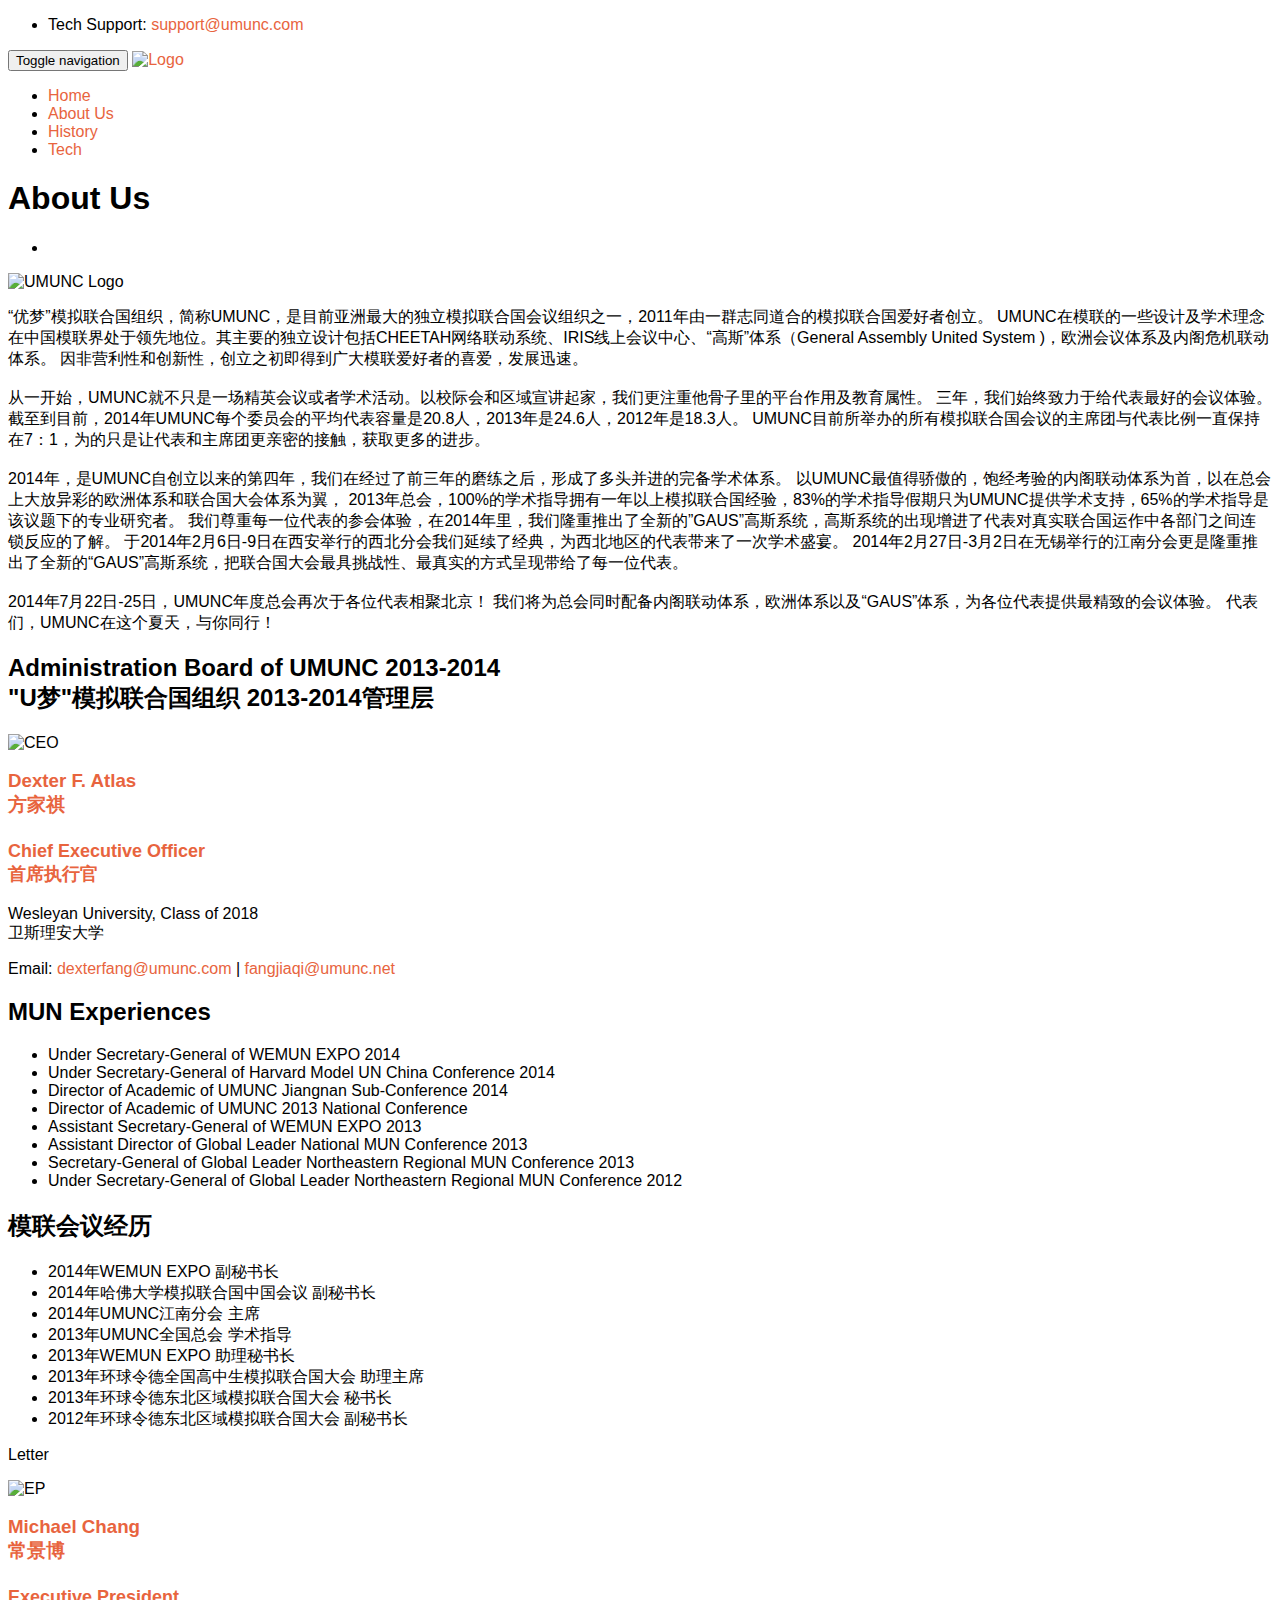
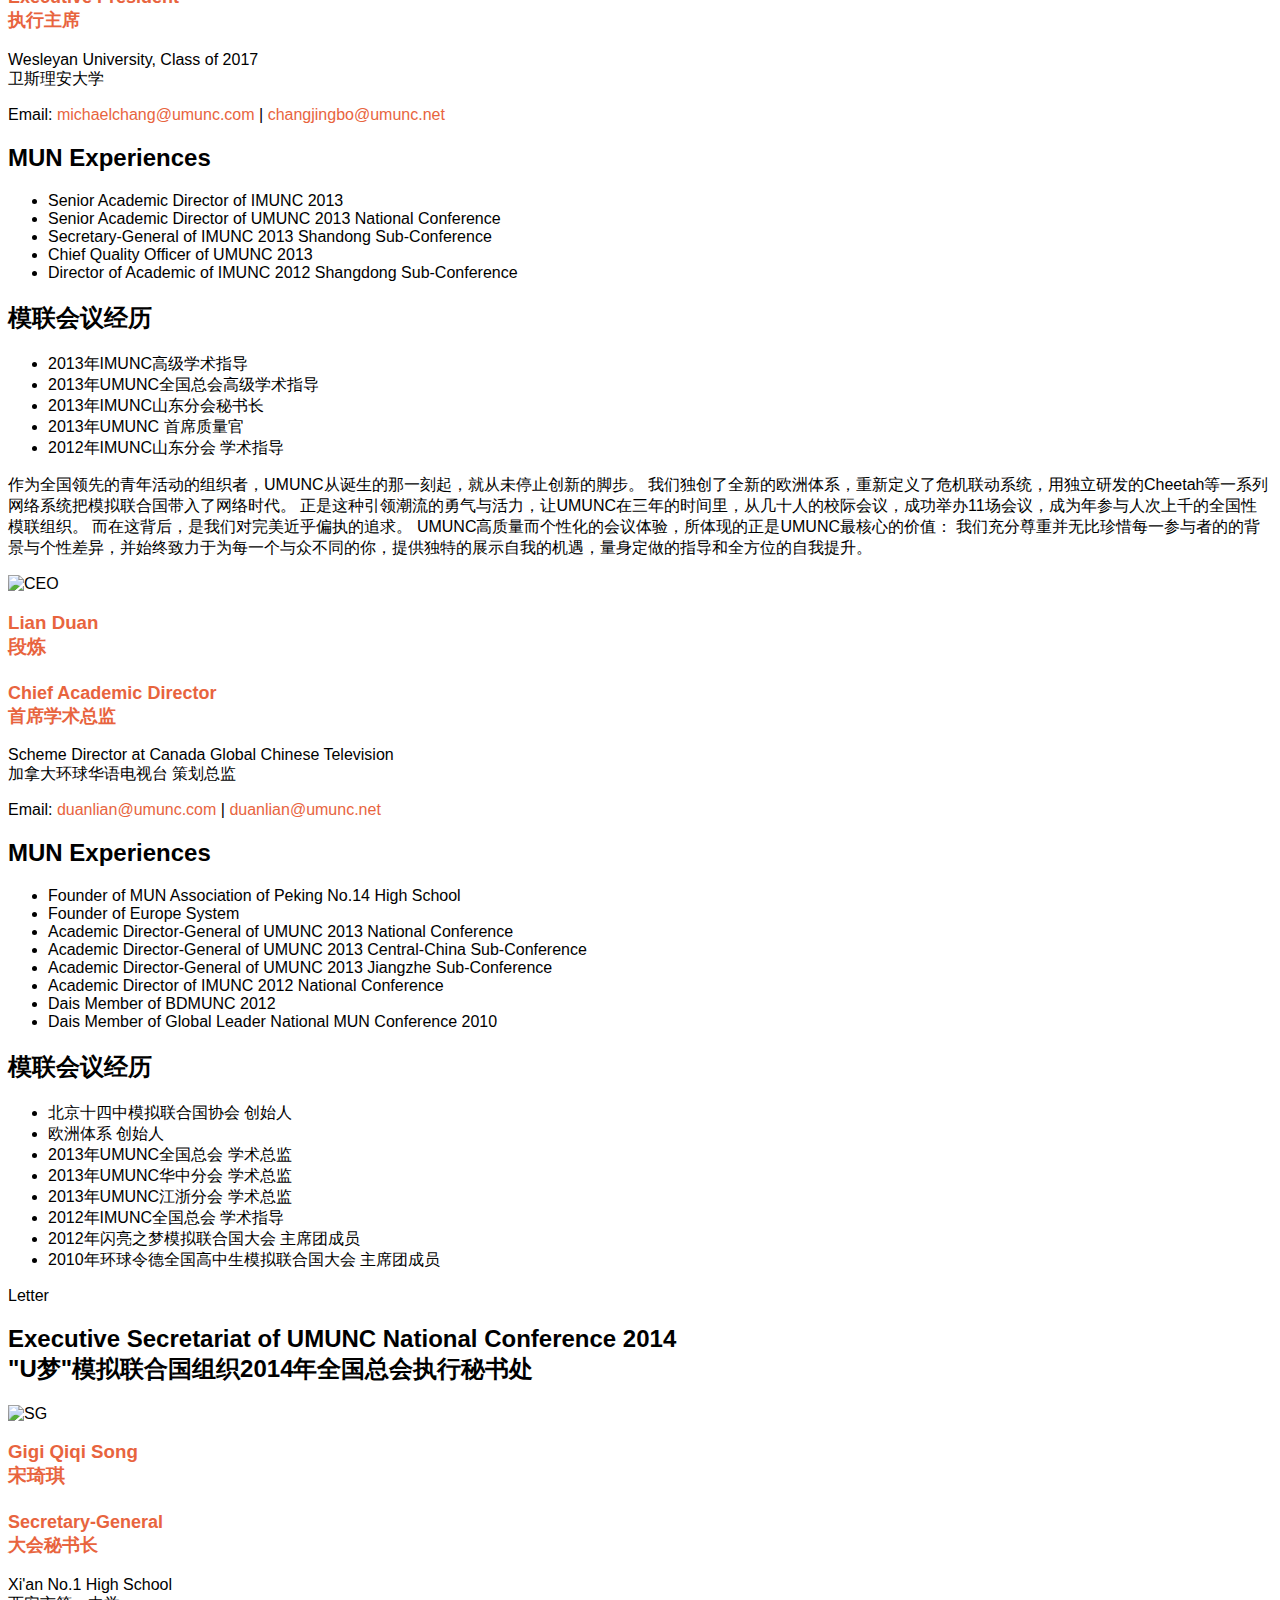
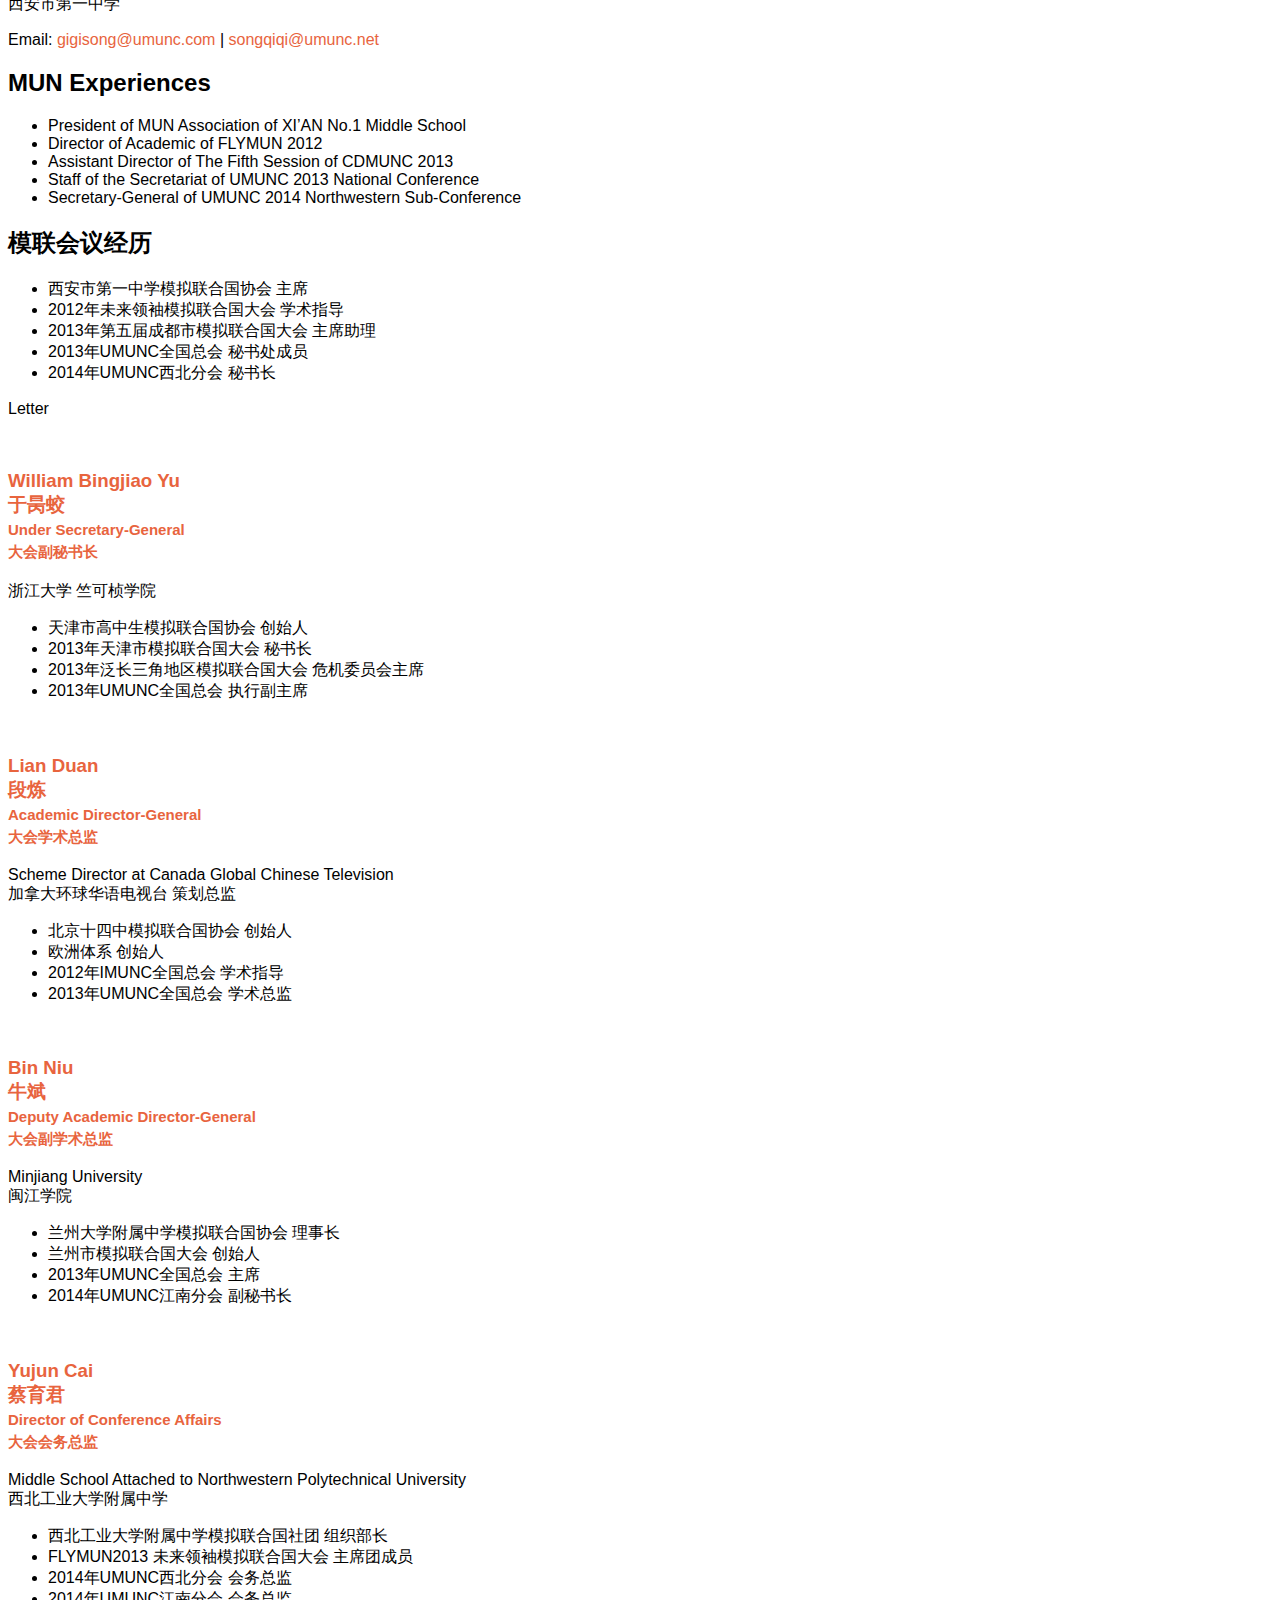
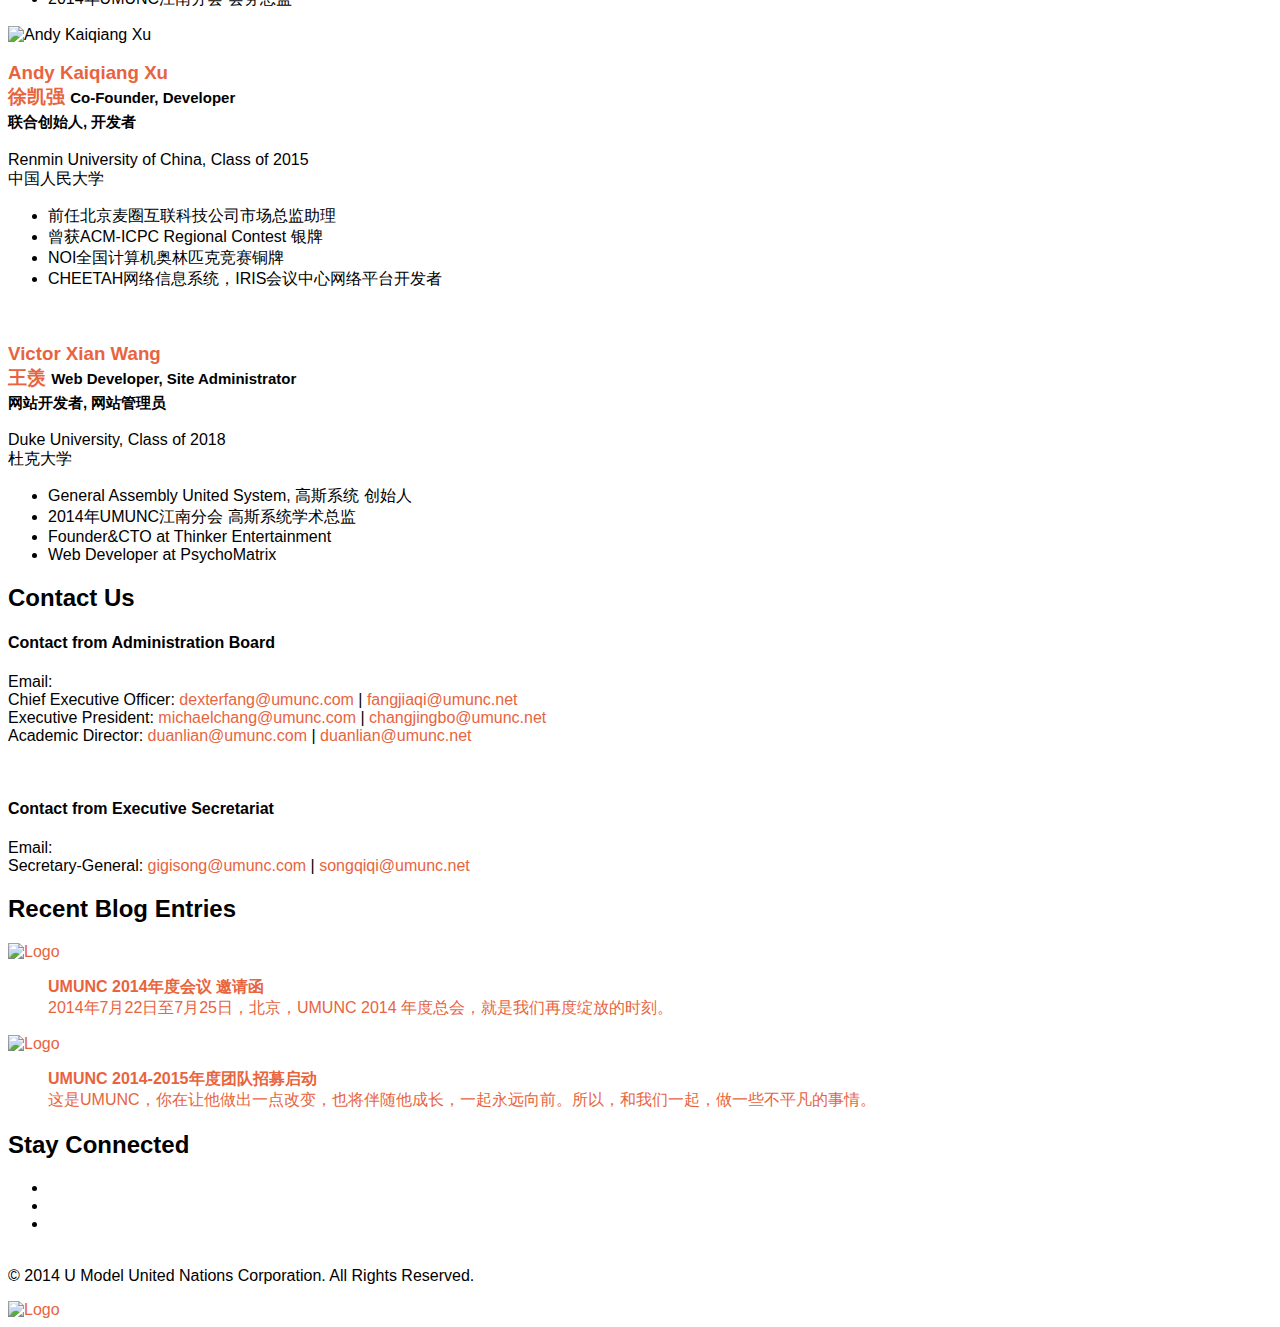
==== about.html @ 23b4d724 "Finished footers and copyright for index, about, tech." ====
<!DOCTYPE html>
<!--[if IE 8]> <html lang="en" class="ie8"> <![endif]-->  
<!--[if IE 9]> <html lang="en" class="ie9"> <![endif]-->  
<!--[if !IE]><!--> <html lang="en"> <!--<![endif]-->
<head>
    <title>UMUNC | About Us</title>

    <!-- Meta -->
    <meta charset="utf-8">
    <meta name="viewport" content="width=device-width, initial-scale=1.0">
    <meta name="description" content="">
    <meta name="author" content="">

    <!-- CSS Global Compulsory-->
    <link rel="stylesheet" href="assets/plugins/bootstrap/css/bootstrap.min.css">
    <link rel="stylesheet" href="assets/css/style.css">
    <link rel="stylesheet" href="assets/css/headers/header1.css">
    <link rel="stylesheet" href="assets/css/responsive.css">
    <link rel="shortcut icon" href="favicon.ico">        
    <!-- CSS Implementing Plugins -->    
    <link rel="stylesheet" href="assets/plugins/font-awesome/css/font-awesome.css">
    <link rel="stylesheet" href="assets/plugins/flexslider/flexslider.css" type="text/css" media="screen">          
    <!-- CSS Theme -->
    <link rel="stylesheet" href="assets/css/themes/blue.css" id="style_color">
    <link rel="stylesheet" href="assets/css/themes/headers/header1-blue.css" id="style_color-header-1">
</head> 

<body>

<!--=== Top ===-->
<div class="top">
    <div class="container">
        <ul class="loginbar pull-right">
            <li>
                Tech Support: <a href="mailto:support@umunc.com">support@umunc.com</a>
            </li>
        </ul>
    </div>
</div><!--/top-->
<!--=== End Top ===-->    

<!--=== Header ===-->    
<div class="header">
    <div class="navbar navbar-default" role="navigation">
        <div class="container">
            <!-- Brand and toggle get grouped for better mobile display -->
            <div class="navbar-header">
                <button type="button" class="navbar-toggle" data-toggle="collapse" data-target=".navbar-responsive-collapse">
                    <span class="sr-only">Toggle navigation</span>
                    <span class="icon-bar"></span>
                    <span class="icon-bar"></span>
                    <span class="icon-bar"></span>
                </button>
                <a class="navbar-brand" href="index.html">
                    <img id="logo-header" src="assets/img/logo-umunc.png" alt="Logo" width="170" height="80">
                </a>
            </div>

            <!-- Collect the nav links, forms, and other content for toggling -->
            <div class="collapse navbar-collapse navbar-responsive-collapse">
                <ul class="nav navbar-nav navbar-right">
                    <li>
                        <a href="index.html">
                            Home
                        </a>
                    </li>
                    <li class="active">
                        <a href="about.html">
                            About Us
                        </a>
                    </li>
                    <li>
                        <a href="history.html">
                            History
                        </a>
                    </li>
                    <li>
                        <a href="tech.html">
                            Tech
                        </a>
                    </li>
                </ul>
            </div><!-- /navbar-collapse -->
        </div>    
    </div>    
</div><!--/header-->
<!--=== End Header ===-->    

<!--=== Breadcrumbs ===-->
<div class="breadcrumbs margin-bottom-40">
	<div class="container">
        <h1 class="pull-left">About Us</h1>
        <ul class="pull-right breadcrumb">
            <li></li>
        </ul>
    </div><!--/container-->
</div><!--/breadcrumbs-->
<!--=== End Breadcrumbs ===-->

<!--=== Content Part ===-->
<div class="container">
    <div class="row team margin-bottom-20">
        <div class="col-md-3">
            <div class="thumbnail-style">
                <img alt="UMUNC Logo" src="assets/img/logo-umunc-square.png" class="img-responsive">
            </div>
        </div>
        <div class="col-md-9">
            <div class="tag-box tag-box-v1 margin-bottom-30">
                <p>
                    “优梦”模拟联合国组织，简称UMUNC，是目前亚洲最大的独立模拟联合国会议组织之一，2011年由一群志同道合的模拟联合国爱好者创立。
                    UMUNC在模联的一些设计及学术理念在中国模联界处于领先地位。其主要的独立设计包括CHEETAH网络联动系统、IRIS线上会议中心、“高斯”体系（General Assembly United System )，欧洲会议体系及内阁危机联动体系。
                    因非营利性和创新性，创立之初即得到广大模联爱好者的喜爱，发展迅速。<br><br>
                    从一开始，UMUNC就不只是一场精英会议或者学术活动。以校际会和区域宣讲起家，我们更注重他骨子里的平台作用及教育属性。
                    三年，我们始终致力于给代表最好的会议体验。截至到目前，2014年UMUNC每个委员会的平均代表容量是20.8人，2013年是24.6人，2012年是18.3人。
                    UMUNC目前所举办的所有模拟联合国会议的主席团与代表比例一直保持在7：1，为的只是让代表和主席团更亲密的接触，获取更多的进步。<br><br>
                    2014年，是UMUNC自创立以来的第四年，我们在经过了前三年的磨练之后，形成了多头并进的完备学术体系。
                    以UMUNC最值得骄傲的，饱经考验的内阁联动体系为首，以在总会上大放异彩的欧洲体系和联合国大会体系为翼，
                    2013年总会，100%的学术指导拥有一年以上模拟联合国经验，83%的学术指导假期只为UMUNC提供学术支持，65%的学术指导是该议题下的专业研究者。
                    我们尊重每一位代表的参会体验，在2014年里，我们隆重推出了全新的”GAUS”高斯系统，高斯系统的出现增进了代表对真实联合国运作中各部门之间连锁反应的了解。
                    于2014年2月6日-9日在西安举行的西北分会我们延续了经典，为西北地区的代表带来了一次学术盛宴。
                    2014年2月27日-3月2日在无锡举行的江南分会更是隆重推出了全新的“GAUS”高斯系统，把联合国大会最具挑战性、最真实的方式呈现带给了每一位代表。<br><br>
                    2014年7月22日-25日，UMUNC年度总会再次于各位代表相聚北京！
                    我们将为总会同时配备内阁联动体系，欧洲体系以及“GAUS”体系，为各位代表提供最精致的会议体验。
                    代表们，UMUNC在这个夏天，与你同行！
                </p>
            </div>
        </div>
    </div>

    <!--Ad Board-->
    <div class="headline">
        <h2>Administration Board of UMUNC 2013-2014<br>"U梦"模拟联合国组织 2013-2014管理层</h2>
    </div>

    <!--Ad style person 1-->
    <div class="row team margin-bottom-40">
        <div class="col-md-4">
            <div class="thumbnail-style">
                <img src="assets/img/team/dexter.jpg" alt="CEO" class="img-responsive">
                <h3><a>Dexter F. Atlas<br>方家祺 <br><br> <small style="font-size: 18px;">Chief Executive Officer<br>首席执行官</small></a></h3>
                <p>Wesleyan University, Class of 2018<br>卫斯理安大学</p>
                <p>
                    Email:
                    <a href="mailto:dexterfang@umunc.com">dexterfang@umunc.com</a> | <a href="mailto:fangjiaqi@umunc.net">fangjiaqi@umunc.net</a>
                </p>
            </div>
        </div>
        <div class="col-md-8">
            <div class="tag-box tag-box-v1 margin-bottom-20">
                <h2>MUN Experiences</h2>
                <ul>
                    <li>Under Secretary-General of WEMUN EXPO 2014</li>
                    <li>Under Secretary-General of Harvard Model UN China Conference 2014</li>
                    <li>Director of Academic of UMUNC Jiangnan Sub-Conference 2014</li>
                    <li>Director of Academic of UMUNC 2013 National Conference</li>
                    <li>Assistant Secretary-General of WEMUN EXPO 2013</li>
                    <li>Assistant Director of Global Leader National MUN Conference 2013</li>
                    <li>Secretary-General of Global Leader Northeastern Regional MUN Conference 2013</li>
                    <li>Under Secretary-General of Global Leader Northeastern Regional MUN Conference 2012</li>
                </ul>
            </div>
            <div class="tag-box tag-box-v1 margin-bottom-20">
                <h2>模联会议经历</h2>
                <ul>
                    <li>2014年WEMUN EXPO 副秘书长</li>
                    <li>2014年哈佛大学模拟联合国中国会议 副秘书长</li>
                    <li>2014年UMUNC江南分会 主席</li>
                    <li>2013年UMUNC全国总会 学术指导</li>
                    <li>2013年WEMUN EXPO 助理秘书长</li>
                    <li>2013年环球令德全国高中生模拟联合国大会 助理主席</li>
                    <li>2013年环球令德东北区域模拟联合国大会 秘书长</li>
                    <li>2012年环球令德东北区域模拟联合国大会 副秘书长</li>
                </ul>
            </div>
        </div>
        <div class="col-md-8">
            <div class="tag-box tag-box-v1 margin-bottom-20">
                <p>
                    Letter
                </p>
            </div>
        </div>
    </div>

    <!--Ad style person 2-->
    <div class="row team margin-bottom-40">
        <div class="col-md-4">
            <div class="thumbnail-style">
                <img src="assets/img/team/changjingbo.jpg" alt="EP" class="img-responsive">
                <h3><a>Michael Chang<br>常景博 <br><br> <small style="font-size: 18px;">Executive President<br>执行主席</small></a></h3>
                <p>Wesleyan University, Class of 2017<br>卫斯理安大学</p>
                <p>
                    Email:
                    <a href="mailto:michaelchang@umunc.com">michaelchang@umunc.com</a> | <a href="mailto:changjingbo@umunc.net">changjingbo@umunc.net</a>
                </p>
            </div>
        </div>
        <div class="col-md-8">
            <div class="tag-box tag-box-v1 margin-bottom-20">
                <h2>MUN Experiences</h2>
                <ul>
                    <li>Senior Academic Director of IMUNC 2013</li>
                    <li>Senior Academic Director of UMUNC 2013 National Conference</li>
                    <li>Secretary-General of IMUNC 2013 Shandong Sub-Conference</li>
                    <li>Chief Quality Officer of UMUNC 2013</li>
                    <li>Director of Academic of IMUNC 2012 Shangdong Sub-Conference</li>
                </ul>
            </div>
            <div class="tag-box tag-box-v1 margin-bottom-20">
                <h2>模联会议经历</h2>
                <ul>
                    <li>2013年IMUNC高级学术指导</li>
                    <li>2013年UMUNC全国总会高级学术指导</li>
                    <li>2013年IMUNC山东分会秘书长</li>
                    <li>2013年UMUNC 首席质量官</li>
                    <li>2012年IMUNC山东分会 学术指导</li>
                </ul>
            </div>
        </div>
        <div class="col-md-8">
            <div class="tag-box tag-box-v1 margin-bottom-20">
                <p>
                    作为全国领先的青年活动的组织者，UMUNC从诞生的那一刻起，就从未停止创新的脚步。
                    我们独创了全新的欧洲体系，重新定义了危机联动系统，用独立研发的Cheetah等一系列网络系统把模拟联合国带入了网络时代。
                    正是这种引领潮流的勇气与活力，让UMUNC在三年的时间里，从几十人的校际会议，成功举办11场会议，成为年参与人次上千的全国性模联组织。
                    而在这背后，是我们对完美近乎偏执的追求。
                    UMUNC高质量而个性化的会议体验，所体现的正是UMUNC最核心的价值：
                    我们充分尊重并无比珍惜每一参与者的的背景与个性差异，并始终致力于为每一个与众不同的你，提供独特的展示自我的机遇，量身定做的指导和全方位的自我提升。
                </p>
            </div>
        </div>
    </div>

    <!--Ad style person 3-->
    <div class="row team margin-bottom-40">
        <div class="col-md-4">
            <div class="thumbnail-style">
                <img src="assets/img/team/duanlian.jpg" alt="CEO" class="img-responsive">
                <h3><a>Lian Duan<br>段炼 <br><br> <small style="font-size: 18px;">Chief Academic Director<br>首席学术总监</small></a></h3>
                <p>Scheme Director at Canada Global Chinese Television<br>加拿大环球华语电视台 策划总监</p>
                <p>
                    Email:
                    <a href="mailto:duanlian@umunc.com">duanlian@umunc.com</a> | <a href="mailto:duanlian@umunc.net">duanlian@umunc.net</a>
                </p>
            </div>
        </div>
        <div class="col-md-8">
            <div class="tag-box tag-box-v1 margin-bottom-20">
                <h2>MUN Experiences</h2>
                <ul>
                    <li>Founder of MUN Association of Peking No.14 High School</li>
                    <li>Founder of Europe System</li>
                    <li>Academic Director-General of UMUNC 2013 National Conference</li>
                    <li>Academic Director-General of UMUNC 2013 Central-China Sub-Conference</li>
                    <li>Academic Director-General of UMUNC 2013 Jiangzhe Sub-Conference</li>
                    <li>Academic Director of IMUNC 2012 National Conference</li>
                    <li>Dais Member of BDMUNC 2012</li>
                    <li>Dais Member of Global Leader National MUN Conference 2010</li>
                </ul>
            </div>
            <div class="tag-box tag-box-v1 margin-bottom-20">
                <h2>模联会议经历</h2>
                <ul>
                    <li>北京十四中模拟联合国协会 创始人</li>
                    <li>欧洲体系 创始人</li>
                    <li>2013年UMUNC全国总会 学术总监</li>
                    <li>2013年UMUNC华中分会 学术总监</li>
                    <li>2013年UMUNC江浙分会 学术总监</li>
                    <li>2012年IMUNC全国总会 学术指导</li>
                    <li>2012年闪亮之梦模拟联合国大会 主席团成员</li>
                    <li>2010年环球令德全国高中生模拟联合国大会 主席团成员</li>
                </ul>
            </div>
        </div>
        <div class="col-md-8">
            <div class="tag-box tag-box-v1 margin-bottom-20">
                <p>
                    Letter
                </p>
            </div>
        </div>
    </div>

    <!--Sec-->
    <div class="headline">
        <h2>Executive Secretariat of UMUNC National Conference 2014<br>"U梦"模拟联合国组织2014年全国总会执行秘书处</h2>
    </div>

    <!--Ad style person 4-->
    <div class="row team margin-bottom-40">
        <div class="col-md-4">
            <div class="thumbnail-style">
                <img src="assets/img/team/songqiqi.jpg" alt="SG" class="img-responsive">
                <h3><a>Gigi Qiqi Song<br>宋琦琪 <br><br> <small style="font-size: 18px;">Secretary-General<br>大会秘书长</small></a></h3>
                <p>Xi'an No.1 High School<br>西安市第一中学</p>
                <p>
                    Email:
                    <a href="mailto:gigisong@umunc.com">gigisong@umunc.com</a> | <a href="mailto:songqiqi@umunc.net">songqiqi@umunc.net</a>
                </p>
            </div>
        </div>
        <div class="col-md-8">
            <div class="tag-box tag-box-v1 margin-bottom-20">
                <h2>MUN Experiences</h2>
                <ul>
                    <li>President of MUN Association of XI’AN No.1 Middle School</li>
                    <li>Director of Academic of FLYMUN 2012</li>
                    <li>Assistant Director of The Fifth Session of CDMUNC 2013</li>
                    <li>Staff of the Secretariat of UMUNC 2013 National Conference</li>
                    <li>Secretary-General of UMUNC 2014 Northwestern Sub-Conference</li>
                </ul>
            </div>
            <div class="tag-box tag-box-v1 margin-bottom-20">
                <h2>模联会议经历</h2>
                <ul>
                    <li>西安市第一中学模拟联合国协会 主席</li>
                    <li>2012年未来领袖模拟联合国大会 学术指导</li>
                    <li>2013年第五届成都市模拟联合国大会 主席助理</li>
                    <li>2013年UMUNC全国总会 秘书处成员</li>
                    <li>2014年UMUNC西北分会 秘书长</li>
                </ul>
            </div>
            <div class="tag-box tag-box-v1 margin-bottom-20">
                <p>
                    Letter
                </p>
            </div>
        </div>
    </div>

    <div class="row team margin-bottom-40">
        <div class="col-sm-4">
            <div class="thumbnail-style">
                <img alt="" src="assets/img/team/yubingjiao-small.jpg" class="img-responsive">
                <h3><a>William Bingjiao Yu<br>于昺蛟 <br> <small style="font-size: 15px;">Under Secretary-General<br>大会副秘书长</small></a></h3>
                <p>浙江大学 竺可桢学院</p>
                <ul>
                    <li>天津市高中生模拟联合国协会 创始人</li>
                    <li>2013年天津市模拟联合国大会 秘书长</li>
                    <li>2013年泛长三角地区模拟联合国大会 危机委员会主席</li>
                    <li>2013年UMUNC全国总会 执行副主席</li>
                </ul>
            </div>
        </div>
        <div class="col-sm-4">
            <div class="thumbnail-style">
                <img alt="" src="assets/img/team/duanlian-small.jpg" class="img-responsive">
                <h3><a>Lian Duan<br>段炼 <br> <small style="font-size: 15px;">Academic Director-General<br>大会学术总监</small></a></h3>
                <p>Scheme Director at Canada Global Chinese Television<br>加拿大环球华语电视台 策划总监</p>
                <ul>
                    <li>北京十四中模拟联合国协会 创始人</li>
                    <li>欧洲体系 创始人</li>
                    <li>2012年IMUNC全国总会 学术指导</li>
                    <li>2013年UMUNC全国总会 学术总监</li>
                </ul>
            </div>
        </div>
        <div class="col-sm-4">
            <div class="thumbnail-style">
                <img alt="" src="assets/img/team/niubin-small.png" class="img-responsive">
                <h3><a>Bin Niu<br>牛斌 <br> <small style="font-size: 15px;">Deputy Academic Director-General<br>大会副学术总监</small></a></h3>
                <p>Minjiang University<br>闽江学院</p>
                <ul>
                    <li>兰州大学附属中学模拟联合国协会 理事长</li>
                    <li>兰州市模拟联合国大会 创始人</li>
                    <li>2013年UMUNC全国总会 主席</li>
                    <li>2014年UMUNC江南分会 副秘书长</li>
                </ul>
            </div>
        </div>
        <div class="col-sm-4">
            <div class="thumbnail-style">
                <img alt="" src="assets/img/team/caiyujun-small.jpg" class="img-responsive">
                <h3><a>Yujun Cai<br>蔡育君 <br> <small style="font-size: 15px;">Director of Conference Affairs<br>大会会务总监</small></a></h3>
                <p>Middle School Attached to Northwestern Polytechnical University<br>西北工业大学附属中学</p>
                <ul>
                    <li>西北工业大学附属中学模拟联合国社团 组织部长</li>
                    <li>FLYMUN2013 未来领袖模拟联合国大会 主席团成员</li>
                    <li>2014年UMUNC西北分会 会务总监</li>
                    <li>2014年UMUNC江南分会 会务总监</li>
                </ul>
            </div>
        </div>
        <div class="col-sm-4">
            <div class="thumbnail-style">
                <img alt="Andy Kaiqiang Xu" src="assets/img/team/xukaiqiang-small.jpg" class="img-responsive">
                <h3><a>Andy Kaiqiang Xu<br>徐凯强</a> <small style="font-size: 15px;">Co-Founder, Developer<br>联合创始人, 开发者</small></h3>
                <p>Renmin University of China, Class of 2015<br>中国人民大学</p>
                <ul>
                    <li>前任北京麦圈互联科技公司市场总监助理</li>
                    <li>曾获ACM-ICPC Regional Contest 银牌</li>
                    <li>NOI全国计算机奥林匹克竞赛铜牌</li>
                    <li>CHEETAH网络信息系统，IRIS会议中心网络平台开发者</li>
                </ul>
            </div>
        </div>
        <div class="col-sm-4">
            <div class="thumbnail-style">
                <img alt="" src="assets/img/team/wangxian-small.jpg" class="img-responsive">
                <h3><a>Victor Xian Wang<br>王羡</a> <small style="font-size:  15px;">Web Developer, Site Administrator<br>网站开发者, 网站管理员</small></h3>
                <p>Duke University, Class of 2018<br>杜克大学</p>
                <ul>
                    <li>General Assembly United System, 高斯系统 创始人</li>
                    <li>2014年UMUNC江南分会 高斯系统学术总监</li>
                    <li>Founder&amp;CTO at Thinker Entertainment</li>
                    <li>Web Developer at PsychoMatrix</li>
                </ul>
            </div>
        </div>
    </div>
</div><!--/container-->		
<!--=== End Content Part ===-->

<!--=== Footer ===-->
<div class="footer" style="margin-top: 0px;">
    <div class="container">
        <div class="row">
            <div class="col-md-6 md-margin-bottom-40">
                <!-- About -->
                <div class="headline"><h2>Contact Us</h2></div>
                <h4>Contact from Administration Board</h4>
                <p class="margin-bottom-20">
                    Email:<br>
                    Chief Executive Officer: <a href="mailto:dexterfang@umunc.com">dexterfang@umunc.com</a> | <a href="mailto:fangjiaqi@umunc.net">fangjiaqi@umunc.net</a><br>
                    Executive President: <a href="mailto:michaelchang@umunc.com">michaelchang@umunc.com</a> | <a href="mailto:changjingbo@umunc.net">changjingbo@umunc.net</a><br>
                    Academic Director: <a href="mailto:duanlian@umunc.com">duanlian@umunc.com</a> | <a href="mailto:duanlian@umunc.net">duanlian@umunc.net</a>
                </p>
                <br>
                <h4>Contact from Executive Secretariat</h4>
                <p class="margin-bottom-20">
                    Email:<br>
                    Secretary-General: <a href="mailto:gigisong@umunc.com">gigisong@umunc.com</a> | <a href="mailto:songqiqi@umunc.net">songqiqi@umunc.net</a>
                </p>
            </div><!--/col-md-6-->

            <div class="col-md-6 md-margin-bottom-40">
                <div class="posts margin-bottom-30">
                    <div class="headline"><h2>Recent Blog Entries</h2></div>
                    <dl class="dl-horizontal">
                        <dt><a href="http://blog.renren.com/blog/486613409/923380838"><img src="assets/img/icons/renren-color.jpg" alt="Logo" width="150" height="160"></a></dt>
                        <dd>
                            <p>
                                <a href="http://blog.renren.com/blog/486613409/923380838">
                                    <strong>UMUNC 2014年度会议 邀请函</strong><br>2014年7月22日至7月25日，北京，UMUNC 2014 年度总会，就是我们再度绽放的时刻。
                                </a>
                            </p>
                        </dd>
                    </dl>
                    <dl class="dl-horizontal">
                        <dt><a href="http://blog.renren.com/blog/486613409/925009838"><img src="assets/img/icons/renren-color.jpg" alt="Logo" width="150" height="160"></a></dt>
                        <dd>
                            <p>
                                <a href="http://blog.renren.com/blog/486613409/925009838">
                                    <strong>UMUNC 2014-2015年度团队招募启动</strong><br>这是UMUNC，你在让他做出一点改变，也将伴随他成长，一起永远向前。所以，和我们一起，做一些不平凡的事情。
                                </a>
                            </p>
                        </dd>
                    </dl>
                </div>
                <!-- Stay Connected -->
                <div class="headline"><h2>Stay Connected</h2></div>
                <ul class="social-icons">
                    <li><a href="http://www.renren.com/486613409/profile" class="social_renren"></a></li>
                    <li><a href="http://weibo.com/umunc2013" class="social_weibo"></a></li>
                    <li><a class="social_wechat" id="barcode" rel="popover" title="WeChat Barcode"></a></li>
                </ul>
            </div><!--/col-md-6-->

        </div><!--/row-->
    </div><!--/container-->
</div><!--/footer-->
<!--=== End Footer ===-->

<!--=== Copyright ===-->
<div class="copyright">
    <div class="container">
        <div class="row">
            <div class="col-md-6">
                <p class="copyright-space">
                    <br>
                    &copy; 2014 U Model United Nations Corporation. All Rights Reserved.
                </p>
            </div>
            <div class="col-md-6">
                <a href="index.html">
                    <img id="logo-footer" src="assets/img/logo-umunc.png" class="pull-right" alt="Logo" width="170" height="80">
                </a>
            </div>
        </div><!--/row-->
    </div><!--/container-->
</div><!--/copyright-->
<!--=== End Copyright ===-->

<!-- JS Global Compulsory -->           
<script type="text/javascript" src="assets/plugins/jquery-1.10.2.min.js"></script>
<script type="text/javascript" src="assets/plugins/jquery-migrate-1.2.1.min.js"></script>
<script type="text/javascript" src="assets/plugins/bootstrap/js/bootstrap.min.js"></script> 
<script type="text/javascript" src="assets/plugins/hover-dropdown.min.js"></script> 
<script type="text/javascript" src="assets/plugins/back-to-top.js"></script>
<!-- JS Implementing Plugins -->           
<script type="text/javascript" src="assets/plugins/flexslider/jquery.flexslider-min.js"></script>
<!-- JS Page Level -->           
<script type="text/javascript" src="assets/js/app.js"></script>
<script type="text/javascript">
    jQuery(document).ready(function() {
        App.init();
        App.initSliders();        
    });
</script>
<!--[if lt IE 9]>
    <script src="assets/plugins/respond.js"></script>
<![endif]-->

</body>
</html>
---- assets/css/style.css ----
body {
    background: #fff;
    font-family: 'Roboto', sans-serif;
    font-weight: 300;
}

strong { font-weight: 700; }

a, a:hover, a:focus {
	color: #e8643e;
	text-decoration: none;
    -o-transition: all .3s;
    -moz-transition: all .3s;
    -webkit-transition: all .3s;
    -ms-transition: all .3s;
    transition: all .3s;
}

::-moz-selection { background: #e8643e; color: #fff; text-shadow: none; }
::selection { background: #e8643e; color: #fff; text-shadow: none; }


/***** Top menu *****/

nav {
	display: none;
	position: fixed;
	top: 0;
	left: 0;
	width: 100%;
	z-index: 998;
	background: #3d3d3d;
	font-size: 18px;
	color: #fff;
    line-height: 32px;
    text-align: center;
}

nav a {
	display: inline-block;
	margin: 0 15px;
	padding: 10px 0;
	color: #fff;
}
nav a:hover { color: #e8643e; }
nav a:focus { color: #fff; }

.show-menu, .hide-menu {
	position: absolute;
	top: -6px;
	right: 100px;
	padding: 0 20px;
	z-index: 999;
	text-align: center;
}

.show-menu a, .hide-menu a {
	display: inline-block;
	width: 46px;
	height: 32px;
	padding-top: 16px;
	background: #3d3d3d;
	font-size: 21px;
	color: #fff;
	-moz-border-radius: 4px;
    -webkit-border-radius: 4px;
    border-radius: 4px;
}
.show-menu a:hover, .hide-menu a:hover { color: #fff; }


/***** Coming Soon *****/

.coming-soon {
    margin: 0 auto;
    text-align: center;
    color: #fff;
}

.inner-bg {
    padding: 75px 0 40px 0;
}

.coming-soon .logo {
	padding-bottom: 20px;
}

.coming-soon .logo h1 {
	margin: 0;
}

.coming-soon .logo a {
	display: inline-block;
	width: 113px;
	height: 110px;
	background: url(../img/logo.png) center center no-repeat;
	text-indent: -99999px;
}

.coming-soon .logo a:before {
	content: url(../img/logo-hover.png);
	width: 0;
	height: 0;
	visibility: hidden;
}
.coming-soon .logo a:hover { background-image: url(../img/logo-hover.png); }

.coming-soon h2 {
    font-size: 46px;
    font-weight: 100;
}

.coming-soon p {
	margin: 40px 0 10px 0;
	padding: 0 320px;
    font-size: 22px;
    line-height: 36px;
}

.timer {
    margin-top: 60px;
}

.timer .days-wrapper,
.timer .hours-wrapper,
.timer .minutes-wrapper,
.timer .seconds-wrapper {
    display: inline-block;
    width: 160px;
    height: 140px;
    margin: 0 10px;
    padding-top: 20px;
    border: 1px solid #fff;
    font-size: 18px;
    -moz-border-radius: 85px;
    -webkit-border-radius: 85px;
    border-radius: 85px;
    cursor: pointer;
    -o-transition: all .3s;
    -moz-transition: all .3s;
    -webkit-transition: all .3s;
    -ms-transition: all .3s;
    transition: all .3s;
}

.timer .days-wrapper:hover,
.timer .hours-wrapper:hover,
.timer .minutes-wrapper:hover,
.timer .seconds-wrapper:hover {
    background: #e8643e;
    border: 1px solid #e8643e;
    -o-transition: all .3s;
    -moz-transition: all .3s;
    -webkit-transition: all .3s;
    -ms-transition: all .3s;
    transition: all .3s;
}

.timer .days,
.timer .hours,
.timer .minutes,
.timer .seconds {
    font-size: 80px;
    font-weight: 100;
    line-height: 90px;
}

.coming-soon p.top-arrow {
	margin-top: 50px;
	font-size: 36px;
}

.coming-soon p.top-arrow i {
	position: relative;
	width: 100px;
	height: 37px;
	overflow: hidden;
	cursor: pointer;
}

.coming-soon p.top-arrow i:before {
	position: absolute;
	top: 0;
	left: 33.5px;
}

.coming-soon p.top-arrow i:after {
	content: "scroll down";
	position: absolute;
	top: -30px;
	left: 0;
	width: 100px;
	font-family: 'Roboto', sans-serif;
	font-size: 18px;
	font-weight: 300;
}

.coming-soon p.top-arrow i:before, 
.coming-soon p.top-arrow i:after {
	-o-transition: all .3s;
    -moz-transition: all .3s;
    -webkit-transition: all .3s;
    -ms-transition: all .3s;
    transition: all .3s;
}

.coming-soon p.top-arrow i:hover:before { top: 40px; }
.coming-soon p.top-arrow i:hover:after { top: 10px; }


/***** Subscription form *****/

.subscribe {
    margin-top: 60px;
    text-align: center;
}

.subscribe h3 {
    font-size: 46px;
    font-weight: 100;
    color: #555;
    line-height: 50px;
}

.subscribe p {
	margin-top: 30px;
    font-size: 22px;
    color: #888;
    line-height: 36px;
}

.subscribe form {
    margin-top: 40px;
}

.subscribe form input {
    width: 340px;
    height: 50px;
}

.subscribe form button {
    width: 130px;
    height: 52px;
}

.success-message, .error-message {
    font-size: 22px;
    color: #888;
    line-height: 36px;
}

.success-message {
	margin: 20px 0 10px 0;
}

.error-message {
	margin: 10px 0;
	color: #e8643e;
}


/***** About the new site *****/

.about-container {
    margin: 60px auto 0 auto;
    padding-bottom: 60px;
    color: #fff;
    text-align: center;
}

.about {
    margin-top: 60px;
    padding-bottom: 10px;
}

.about h3 {
    font-size: 46px;
    font-weight: 100;
    line-height: 50px;
}

.about p {
	margin-top: 30px;
	padding: 0 120px;
    font-size: 22px;
    line-height: 36px;
}

.about-box-1 {
	margin-top: 30px;
}

.about-box-1 h4 {
	padding: 10px 0;
	font-size: 30px;
    font-weight: 100;
    line-height: 34px;
}

.about-box-1 p {
	font-size: 18px;
    line-height: 32px;
}

.about-box-1 .about-box-1-icon {
    width: 140px;
    height: 98px;
    margin: 0 auto;
    padding-top: 42px;
    background: #e8643e;
    border: 1px solid #e8643e;
    font-size: 56px;
    -moz-border-radius: 85px;
    -webkit-border-radius: 85px;
    border-radius: 85px;
    cursor: pointer;
    -o-transition: all .3s;
    -moz-transition: all .3s;
    -webkit-transition: all .3s;
    -ms-transition: all .3s;
    transition: all .3s;
}

.about-box-1 .about-box-1-icon:hover {
    background: none;
    border: 1px solid #fff;
    -o-transition: all .3s;
    -moz-transition: all .3s;
    -webkit-transition: all .3s;
    -ms-transition: all .3s;
    transition: all .3s;
}


/***** Testimonials *****/

.testimonials {
    margin-top: 60px;
    padding-bottom: 70px;
    text-align: center;
}

.testimonials h3 {
    font-size: 46px;
    font-weight: 100;
    color: #555;
    line-height: 50px;
}

.testimonials p {
	margin-top: 30px;
    font-size: 22px;
    color: #888;
    line-height: 36px;
}

.testimonial-single {
	display: inline-block;
}

.testimonial-single p {
	display: none;
}

.testimonial-single-image {
	display: inline-block;
	width: 58px;
	margin: 0 5px 10px 5px;
}

.testimonial-single-image img {
	width: 100%;
	opacity: 0.5;
	cursor: pointer;
	-moz-border-radius: 4px;
    -webkit-border-radius: 4px;
    border-radius: 4px;
    -o-transition: all .3s;
    -moz-transition: all .3s;
    -webkit-transition: all .3s;
    -ms-transition: all .3s;
    transition: all .3s;
}

.testimonial-active {
	padding-bottom: 20px;
}

.testimonial-quote {
	font-family: Georgia, serif;
	font-size: 90px;
	line-height: 70px;
	color: #ccc;
}


/***** Who's behind this *****/

.whos-behind-container {
    margin: 0 auto;
    padding-bottom: 60px;
    color: #fff;
    text-align: center;
}

.whos-behind {
    margin-top: 60px;
    padding-bottom: 10px;
}

.whos-behind h3 {
    font-size: 46px;
    font-weight: 100;
    line-height: 50px;
}

.whos-behind p {
	margin-top: 30px;
	padding: 0 120px;
    font-size: 22px;
    line-height: 36px;
}

.whos-behind-box-1 {
	margin-top: 30px;
}

.whos-behind-box-1 h4 {
	padding: 10px 0 0 0;
	font-size: 30px;
    font-weight: 100;
    line-height: 34px;
}

.whos-behind-box-1 h5 {
	padding-bottom: 7px;
	font-size: 15px;
    font-weight: 300;
    line-height: 22px;
    color: #fff;
    color: rgba(255, 255, 255, 0.6);
    text-transform: uppercase;
}

.whos-behind-box-1 p {
	font-size: 18px;
    line-height: 32px;
}

.whos-behind-box-1 .whos-behind-photo {
	position: relative;
    width: 142px;
    height: 142px;
    margin: 0 auto;
    overflow: hidden;
    cursor: pointer;
}

.whos-behind-box-1 .whos-behind-photo img {
	width: 100%;
	-moz-border-radius: 85px;
	-webkit-border-radius: 85px;
	border-radius: 85px;
}

.whos-behind-box-1 .whos-behind-photo .whos-behind-social {
	position: absolute;
	top: -150px;
	left: 0;
    width: 142px;
    height: 84px;
    padding-top: 58px;
    background: #e8643e;
    opacity: 0;
	-moz-border-radius: 85px;
	-webkit-border-radius: 85px;
	border-radius: 85px;
	-o-transition: all .4s;
	-moz-transition: all .4s;
	-webkit-transition: all .4s;
	-ms-transition: all .4s;
	transition: all .4s;
}

.whos-behind-box-1 .whos-behind-photo:hover .whos-behind-social {
	top: 0;
	opacity: 1;
}

.whos-behind-box-1 .whos-behind-photo .whos-behind-social, 
.whos-behind-box-1 .whos-behind-photo .whos-behind-social a, 
.whos-behind-box-1 .whos-behind-photo .whos-behind-social a:hover {
	font-size: 18px;
	color: #fff;
	line-height: 20px;
}

.whos-behind-box-1 .whos-behind-photo .whos-behind-social a {
	margin: 0 4px;
}

/** Latest tweets **/

.latest-tweets {
    margin-top: 40px;
}

.latest-tweets h4 {
	padding: 0 0 10px 0;
	font-size: 30px;
    font-weight: 100;
    line-height: 34px;
}

.latest-tweets p {
	font-size: 18px;
    line-height: 32px;
    word-wrap: break-word;
}

.latest-tweets a, .latest-tweets a:focus { color: #fff; }
.latest-tweets a:hover { color: #e8643e; }

.latest-tweets ul {
	margin: 20px 0 0 0;
}

.latest-tweets li {
	margin: 0 5px;
	display: inline-block;
	list-style: none;
}

.latest-tweets li .tweet_nav {
	display: inline-block;
	width: 10px;
	height: 10px;
	background: #fff;
	background: rgba(255, 255, 255, 0.6);
	cursor: pointer;
	-moz-border-radius: 5px;
	-webkit-border-radius: 5px;
	border-radius: 5px;
    -o-transition: all .3s;
    -moz-transition: all .3s;
    -webkit-transition: all .3s;
    -ms-transition: all .3s;
    transition: all .3s;
}


/***** How to contact us *****/

.contact {
    margin-top: 60px;
    padding-bottom: 20px;
    text-align: center;
}

.contact h3 {
    font-size: 46px;
    font-weight: 100;
    color: #555;
    line-height: 50px;
}

.contact p {
	margin-top: 30px;
	padding: 0 120px;
    font-size: 22px;
    color: #888;
    line-height: 36px;
}

.contact-form, 
.contact-address {
	padding-bottom: 80px;
}

.contact-form h4, 
.contact-address h4 {
	padding: 0 0 10px 0;
	font-size: 30px;
    font-weight: 100;
    color: #555;
    line-height: 34px;
}

.contact-form p {
	margin: 15px 0 0 0;
	font-size: 18px;
	color: #888;
	line-height: 32px;
}

.contact-form form {
	margin: 15px 0 0 0;
}

.contact-form form input, 
.contact-form form textarea {
    width: 90%;
    height: 50px;
    margin-bottom: 20px;
}

.contact-form form textarea {
	height: 160px;
}

.contact-form form button {
    width: 130px;
    height: 52px;
}

.contact-form form .contact-error {
	border-color: #e8643e;
}

.contact-address .map {
	height: 210px;
	margin: 15px 0 40px 0;
}

.contact-address p {
	margin-bottom: 5px;
	font-size: 18px;
	color: #888;
    line-height: 32px;
}

.contact-address p i {
	padding-right: 15px;
	font-size: 24px;
	color: #ccc;
	vertical-align: middle;
}


/***** Footer *****/

footer {
	padding: 20px 0 16px 0;
	background: #3d3d3d;
}

.footer-copyright p {
	margin: 0;
	font-size: 18px;
    line-height: 32px;
    color: #fff;
}

.footer-social {
	text-align: right;
}
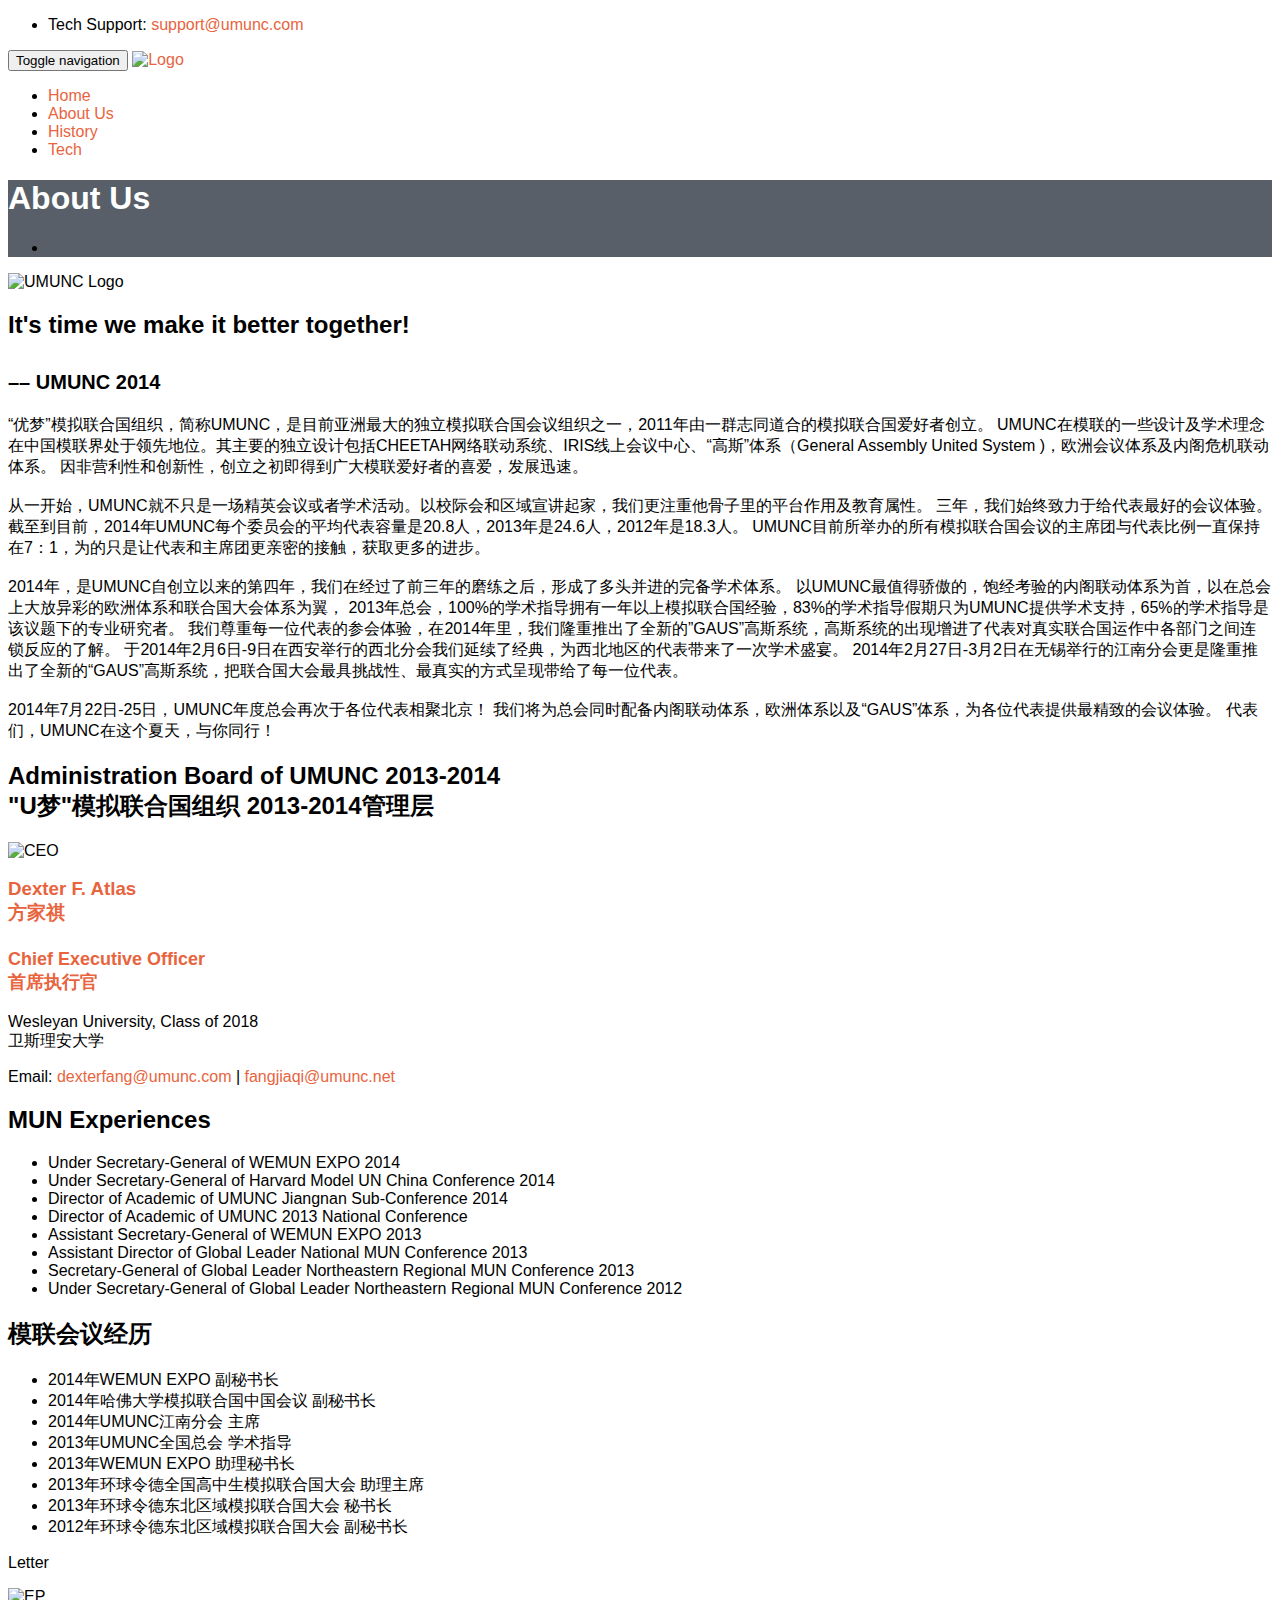
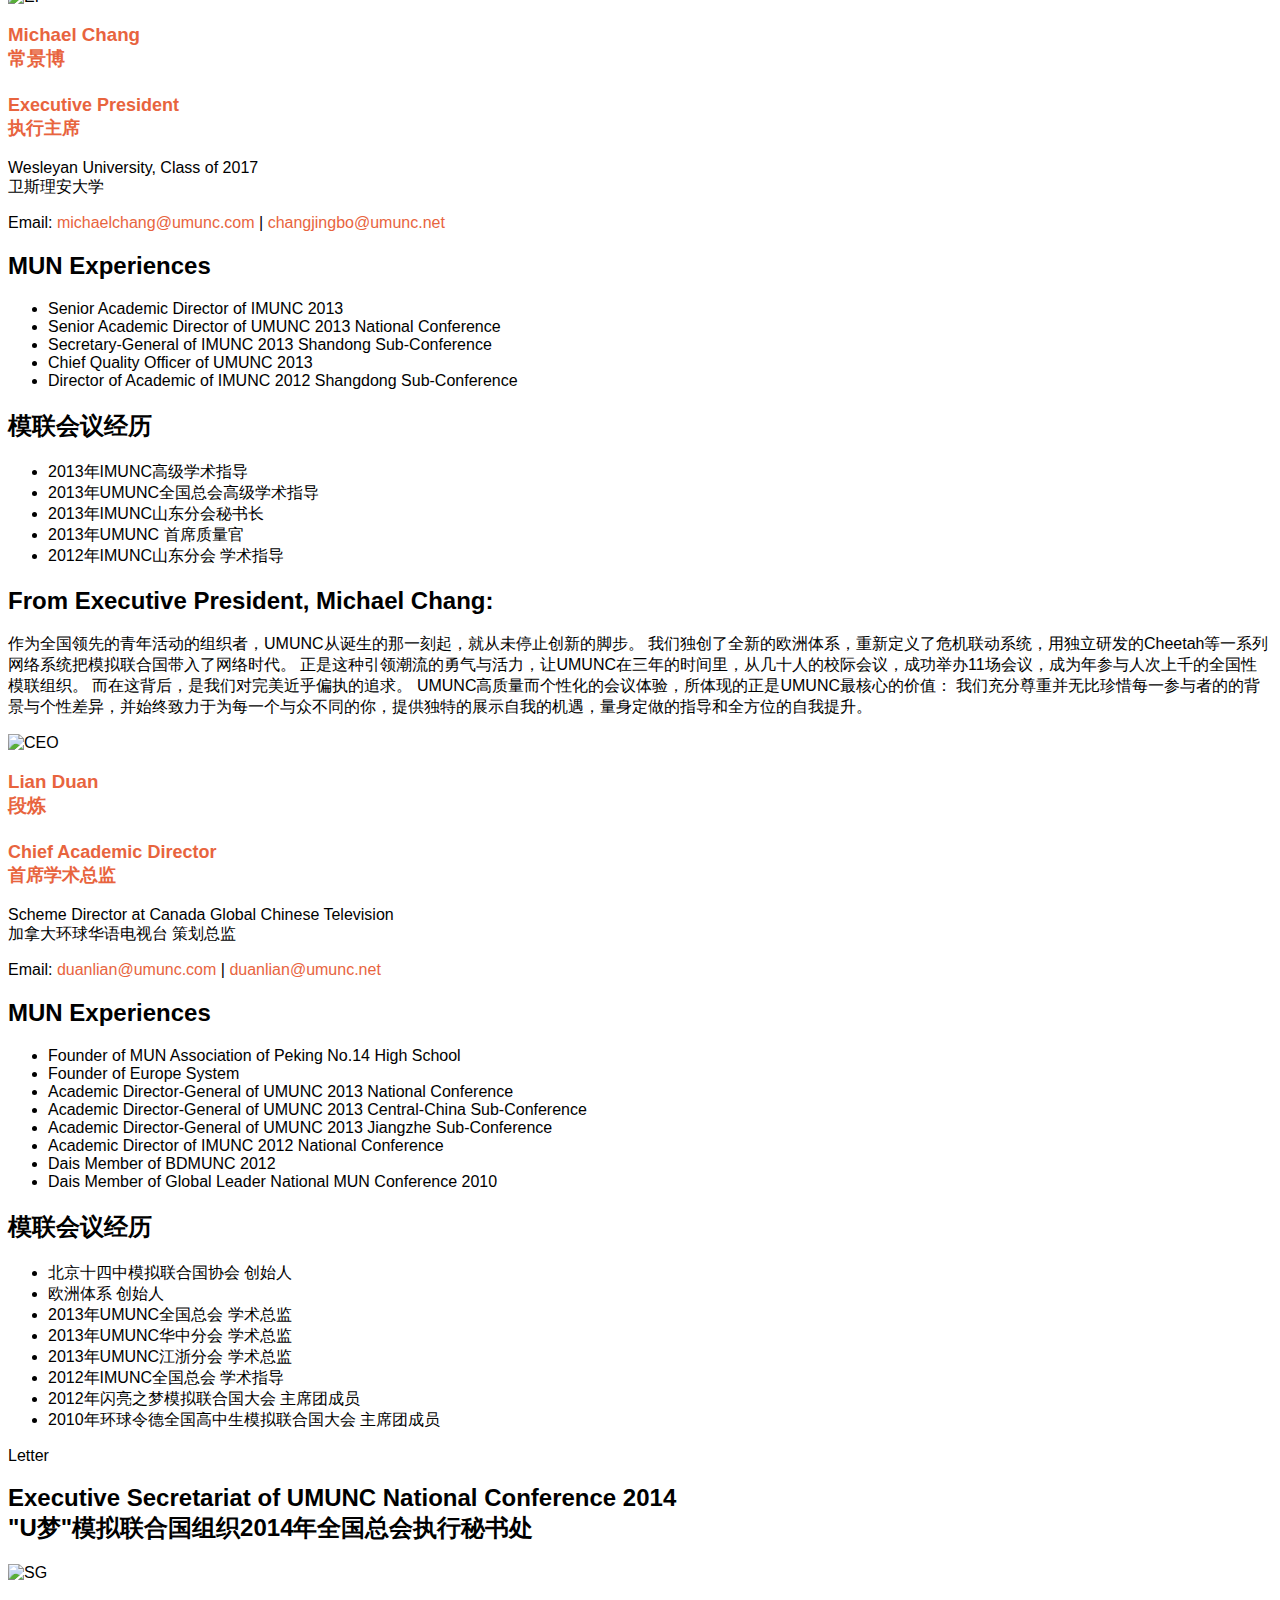
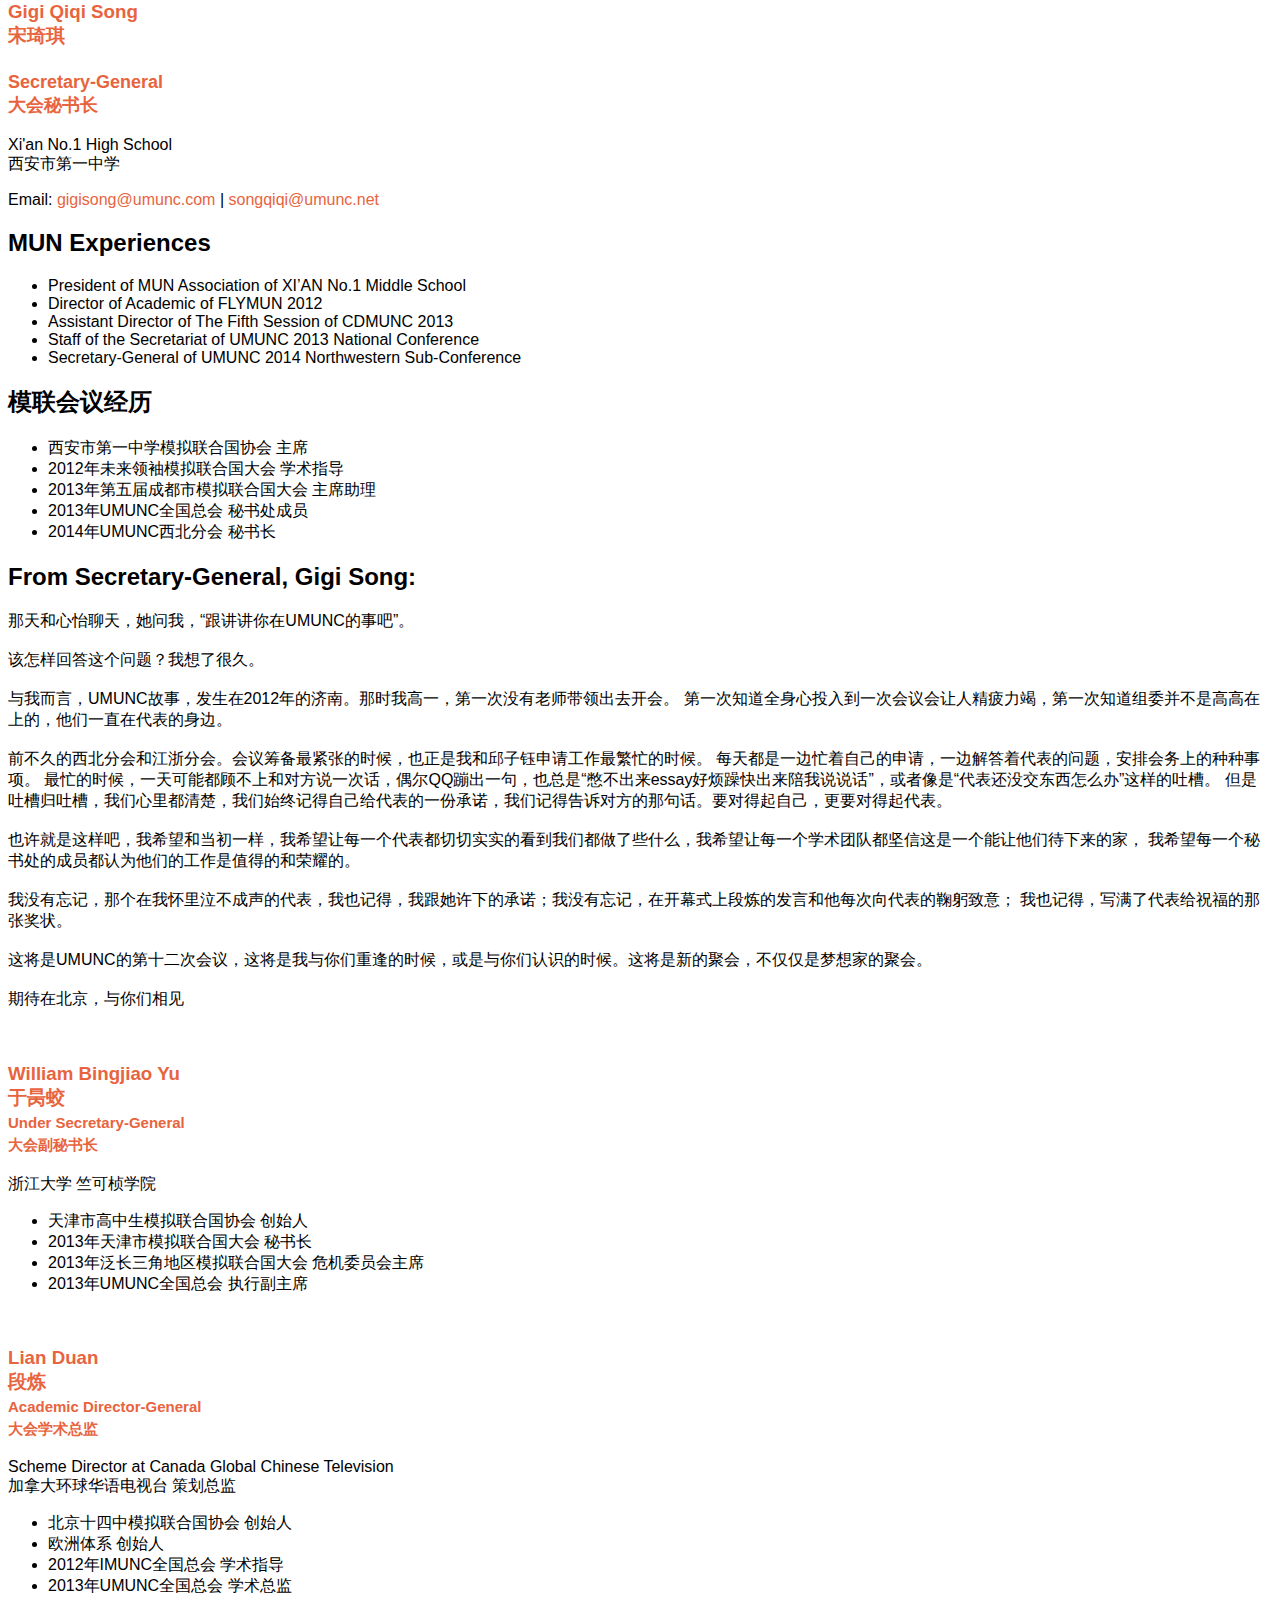
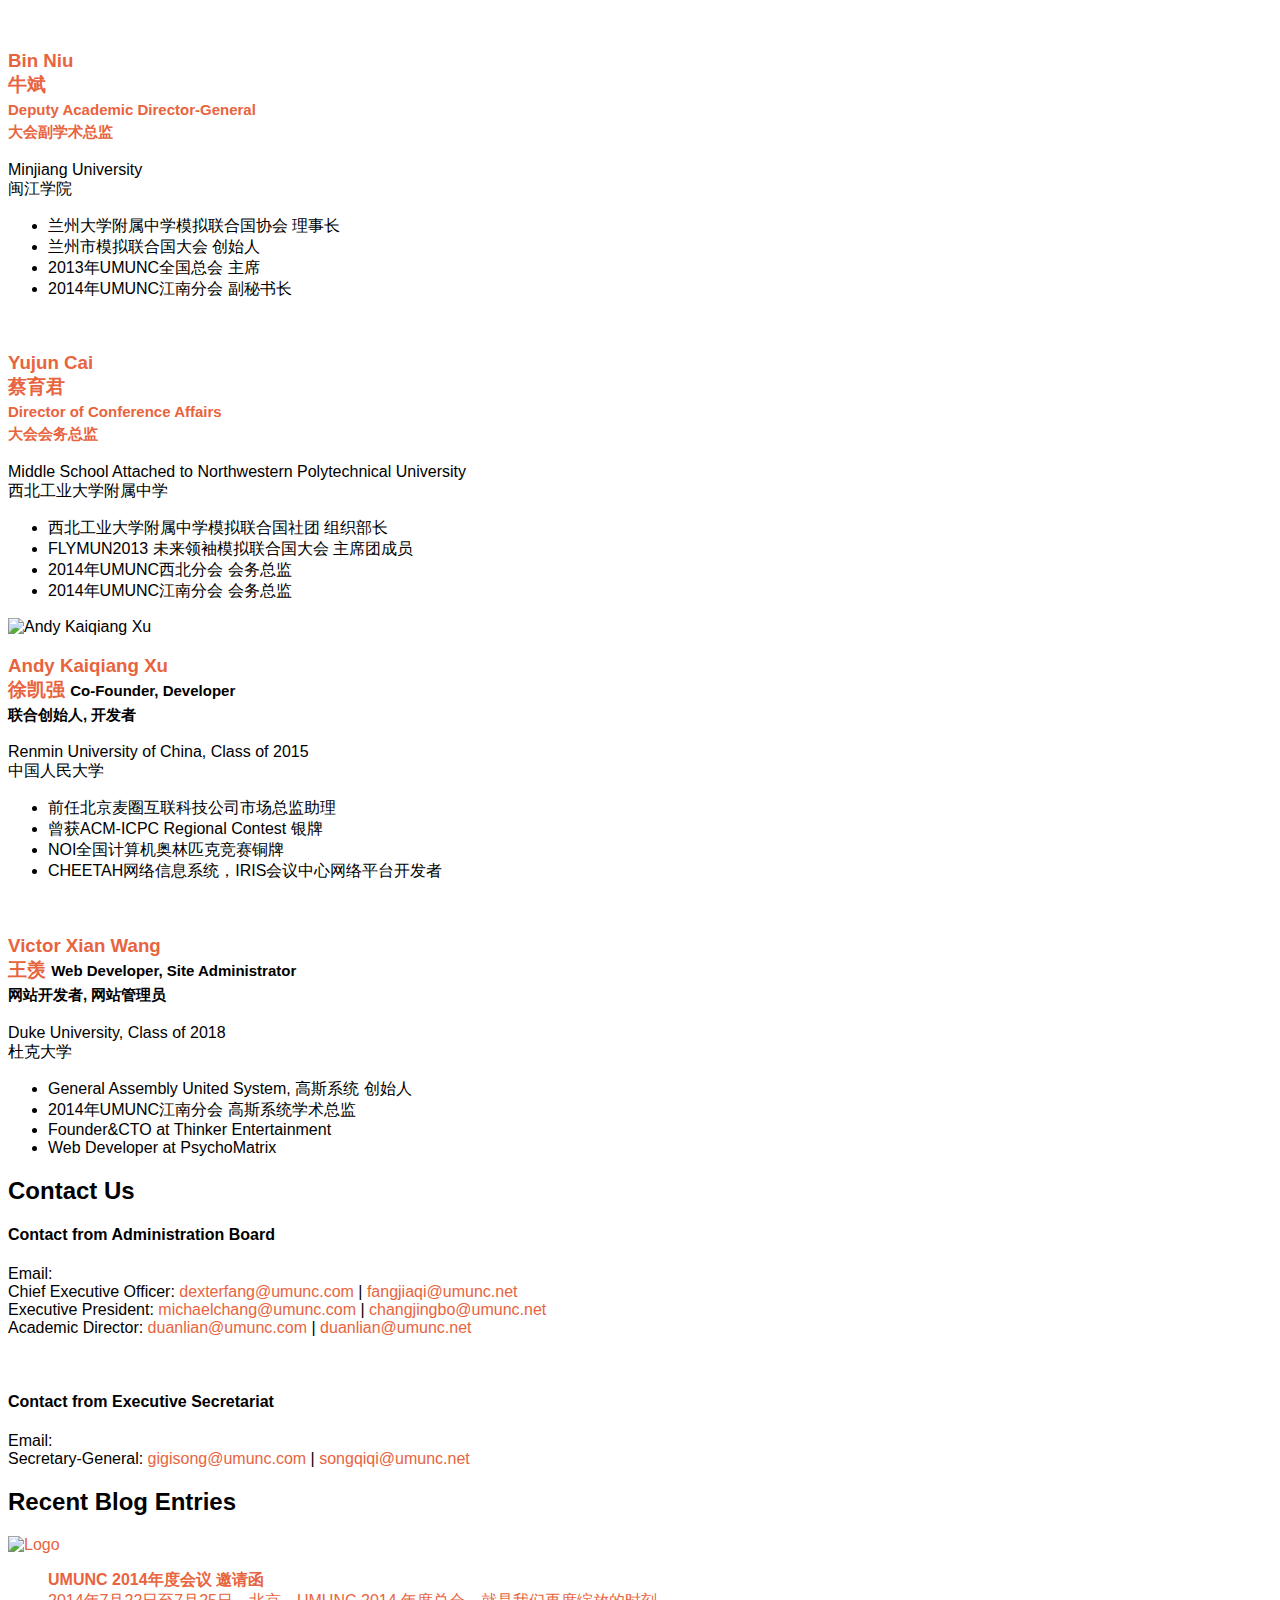
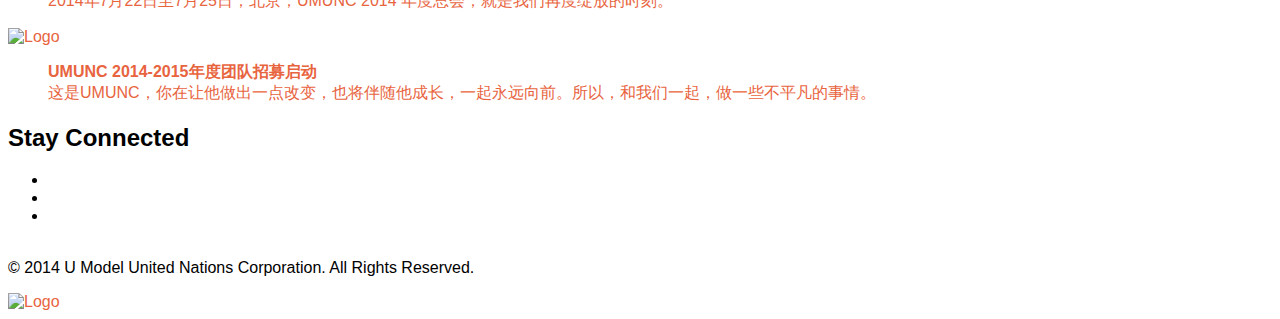
==== commit 76d3988f: "Timeline initialized. Fixed popover issue in about.html, tech.html." ====
--- a/about.html
+++ b/about.html
@@ -87,9 +87,9 @@
 <!--=== End Header ===-->    
 
 <!--=== Breadcrumbs ===-->
-<div class="breadcrumbs margin-bottom-40">
+<div class="breadcrumbs margin-bottom-40" style="background: #585f69;">
 	<div class="container">
-        <h1 class="pull-left">About Us</h1>
+        <h1 style="color: #fff;" class="pull-left">About Us</h1>
         <ul class="pull-right breadcrumb">
             <li></li>
         </ul>
@@ -103,6 +103,8 @@
         <div class="col-md-3">
             <div class="thumbnail-style">
                 <img alt="UMUNC Logo" src="assets/img/logo-umunc-square.png" class="img-responsive">
+                <br>
+                <h2>It's time we make it better together!<br><br> <small style="font-size: 20px;">–– UMUNC 2014</small></h2>
             </div>
         </div>
         <div class="col-md-9">
@@ -220,6 +222,7 @@
         </div>
         <div class="col-md-8">
             <div class="tag-box tag-box-v1 margin-bottom-20">
+                <h2>From Executive President, Michael Chang:</h2>
                 <p>
                     作为全国领先的青年活动的组织者，UMUNC从诞生的那一刻起，就从未停止创新的脚步。
                     我们独创了全新的欧洲体系，重新定义了危机联动系统，用独立研发的Cheetah等一系列网络系统把模拟联合国带入了网络时代。
@@ -322,8 +325,22 @@
                 </ul>
             </div>
             <div class="tag-box tag-box-v1 margin-bottom-20">
-                <p>
-                    Letter
+                <h2>From Secretary-General, Gigi Song:</h2>
+                <p>
+                    那天和心怡聊天，她问我，“跟讲讲你在UMUNC的事吧”。<br><br>
+                    该怎样回答这个问题？我想了很久。<br><br>
+                    与我而言，UMUNC故事，发生在2012年的济南。那时我高一，第一次没有老师带领出去开会。
+                    第一次知道全身心投入到一次会议会让人精疲力竭，第一次知道组委并不是高高在上的，他们一直在代表的身边。<br><br>
+                    前不久的西北分会和江浙分会。会议筹备最紧张的时候，也正是我和邱子钰申请工作最繁忙的时候。
+                    每天都是一边忙着自己的申请，一边解答着代表的问题，安排会务上的种种事项。
+                    最忙的时候，一天可能都顾不上和对方说一次话，偶尔QQ蹦出一句，也总是“憋不出来essay好烦躁快出来陪我说说话”，或者像是“代表还没交东西怎么办”这样的吐槽。
+                    但是吐槽归吐槽，我们心里都清楚，我们始终记得自己给代表的一份承诺，我们记得告诉对方的那句话。要对得起自己，更要对得起代表。<br><br>
+                    也许就是这样吧，我希望和当初一样，我希望让每一个代表都切切实实的看到我们都做了些什么，我希望让每一个学术团队都坚信这是一个能让他们待下来的家，
+                    我希望每一个秘书处的成员都认为他们的工作是值得的和荣耀的。<br><br>
+                    我没有忘记，那个在我怀里泣不成声的代表，我也记得，我跟她许下的承诺；我没有忘记，在开幕式上段炼的发言和他每次向代表的鞠躬致意；
+                    我也记得，写满了代表给祝福的那张奖状。<br><br>
+                    这将是UMUNC的第十二次会议，这将是我与你们重逢的时候，或是与你们认识的时候。这将是新的聚会，不仅仅是梦想家的聚会。<br><br>
+                    期待在北京，与你们相见
                 </p>
             </div>
         </div>
@@ -508,6 +525,16 @@
         App.initSliders();        
     });
 </script>
+<!-- Custom JavaScript -->
+<script type="text/javascript">
+    $(document).ready(function(){
+        // Popover barcode
+        var img = "<img src='assets/img/wechat-barcode.jpg' alt='WeChat Barcode' class='img-responsive' width='344' height='344'>";
+
+        var barcode = $("#barcode");
+        barcode.popover({container: 'body' ,content: img, html: true, placement: 'top', trigger: 'hover', delay: {show: 500, hide: 100}});
+    });
+</script>
 <!--[if lt IE 9]>
     <script src="assets/plugins/respond.js"></script>
 <![endif]-->
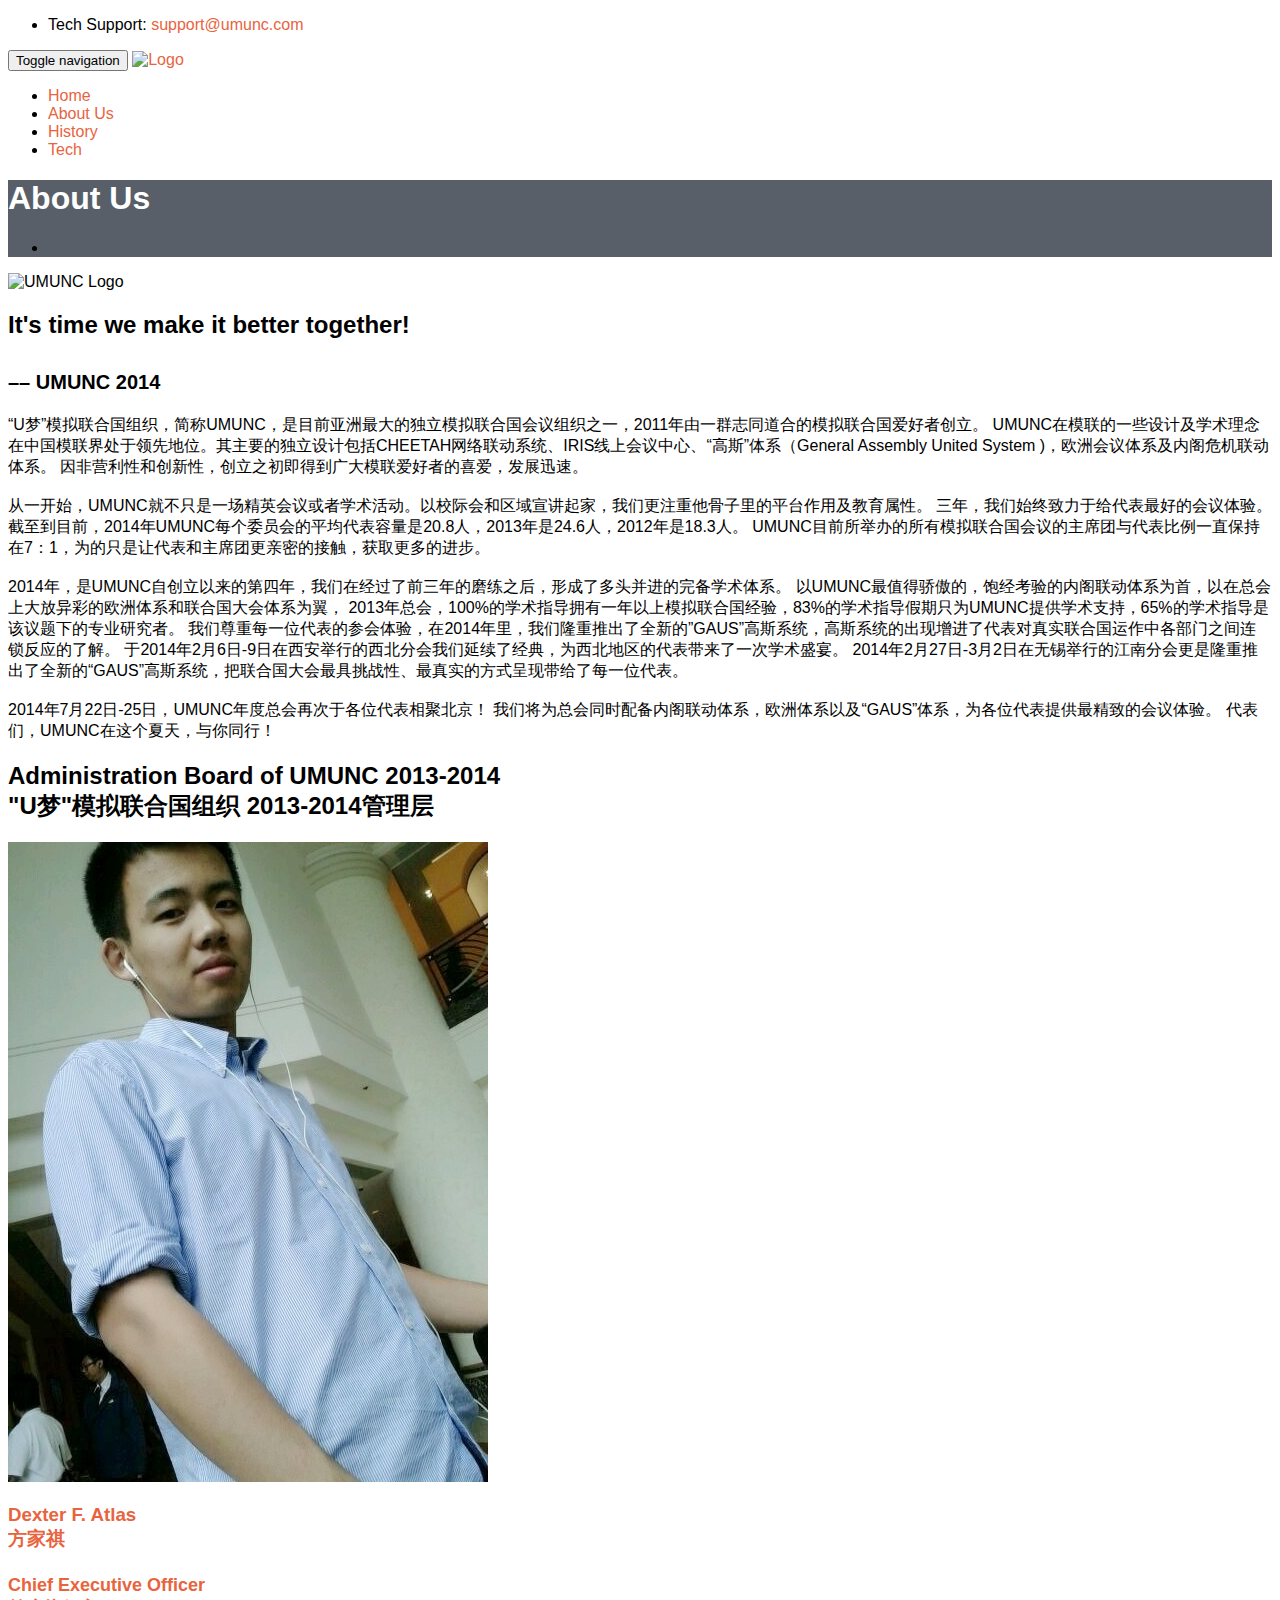
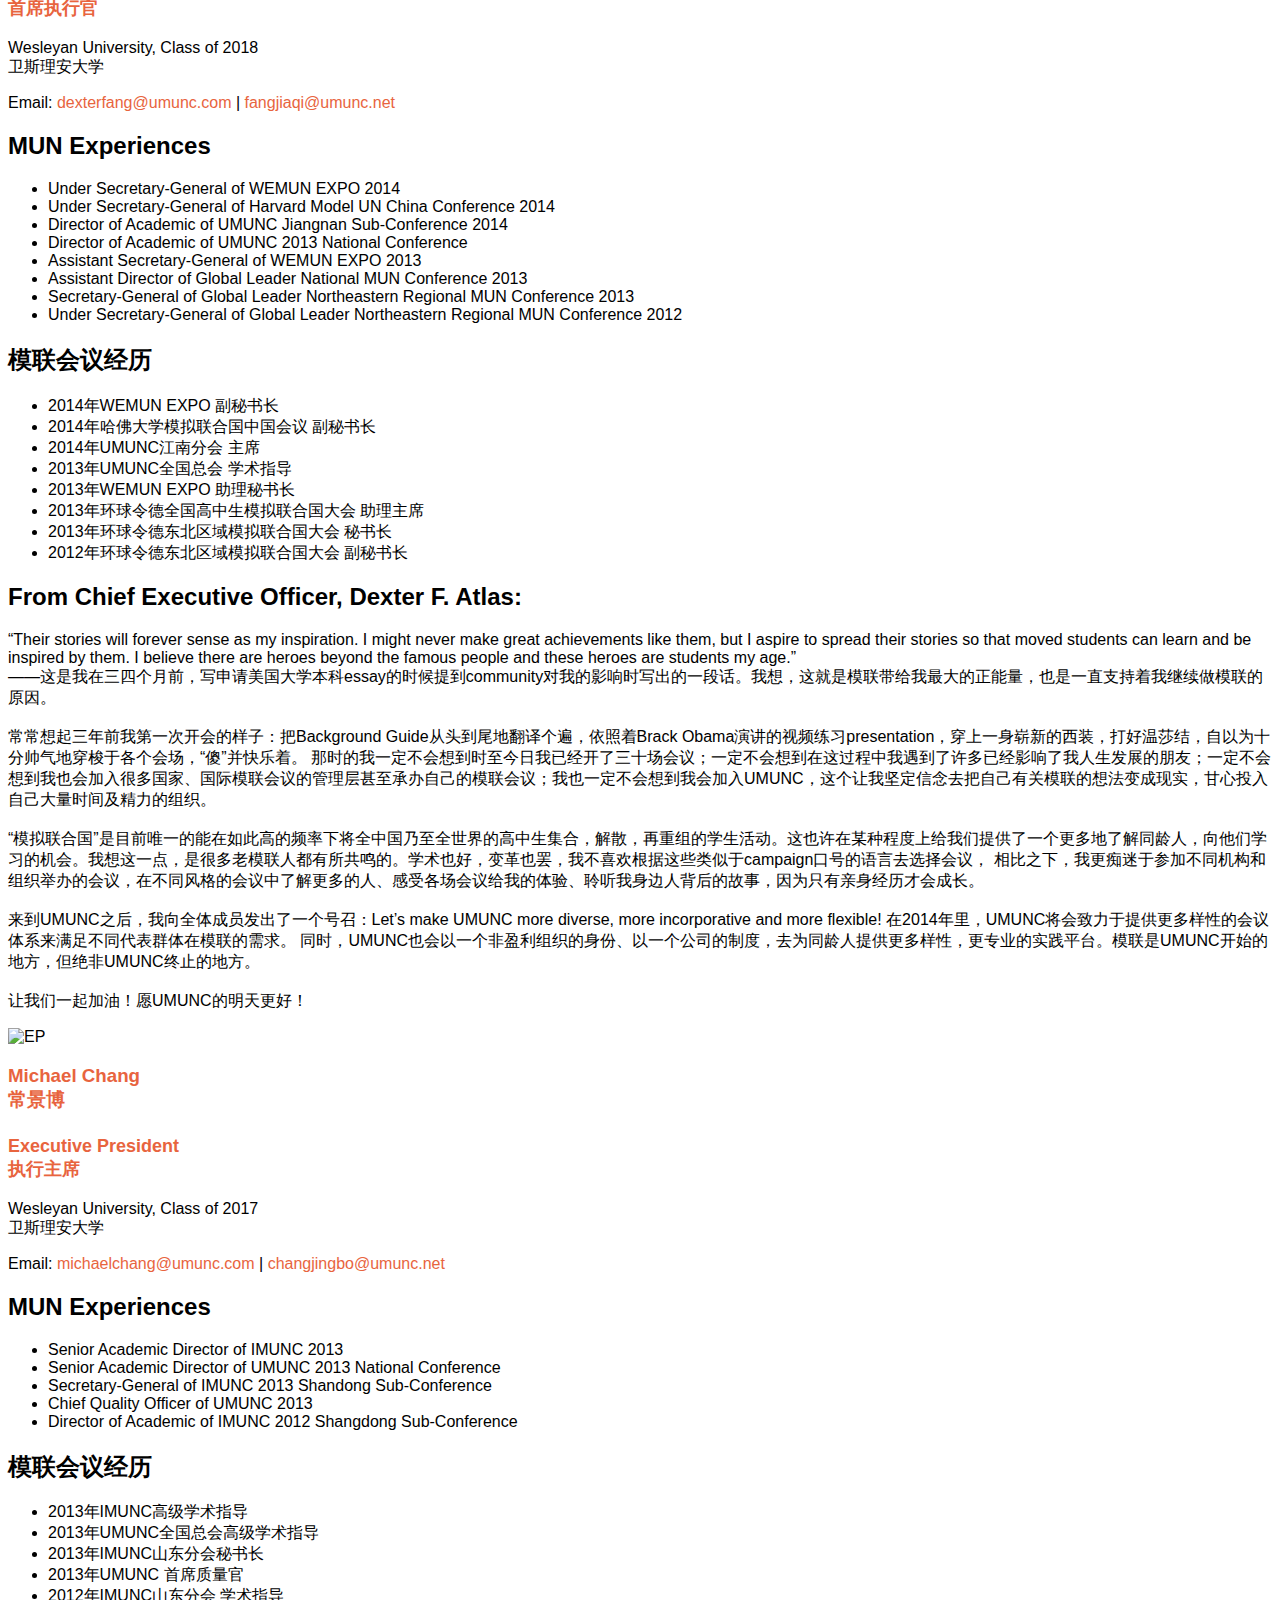
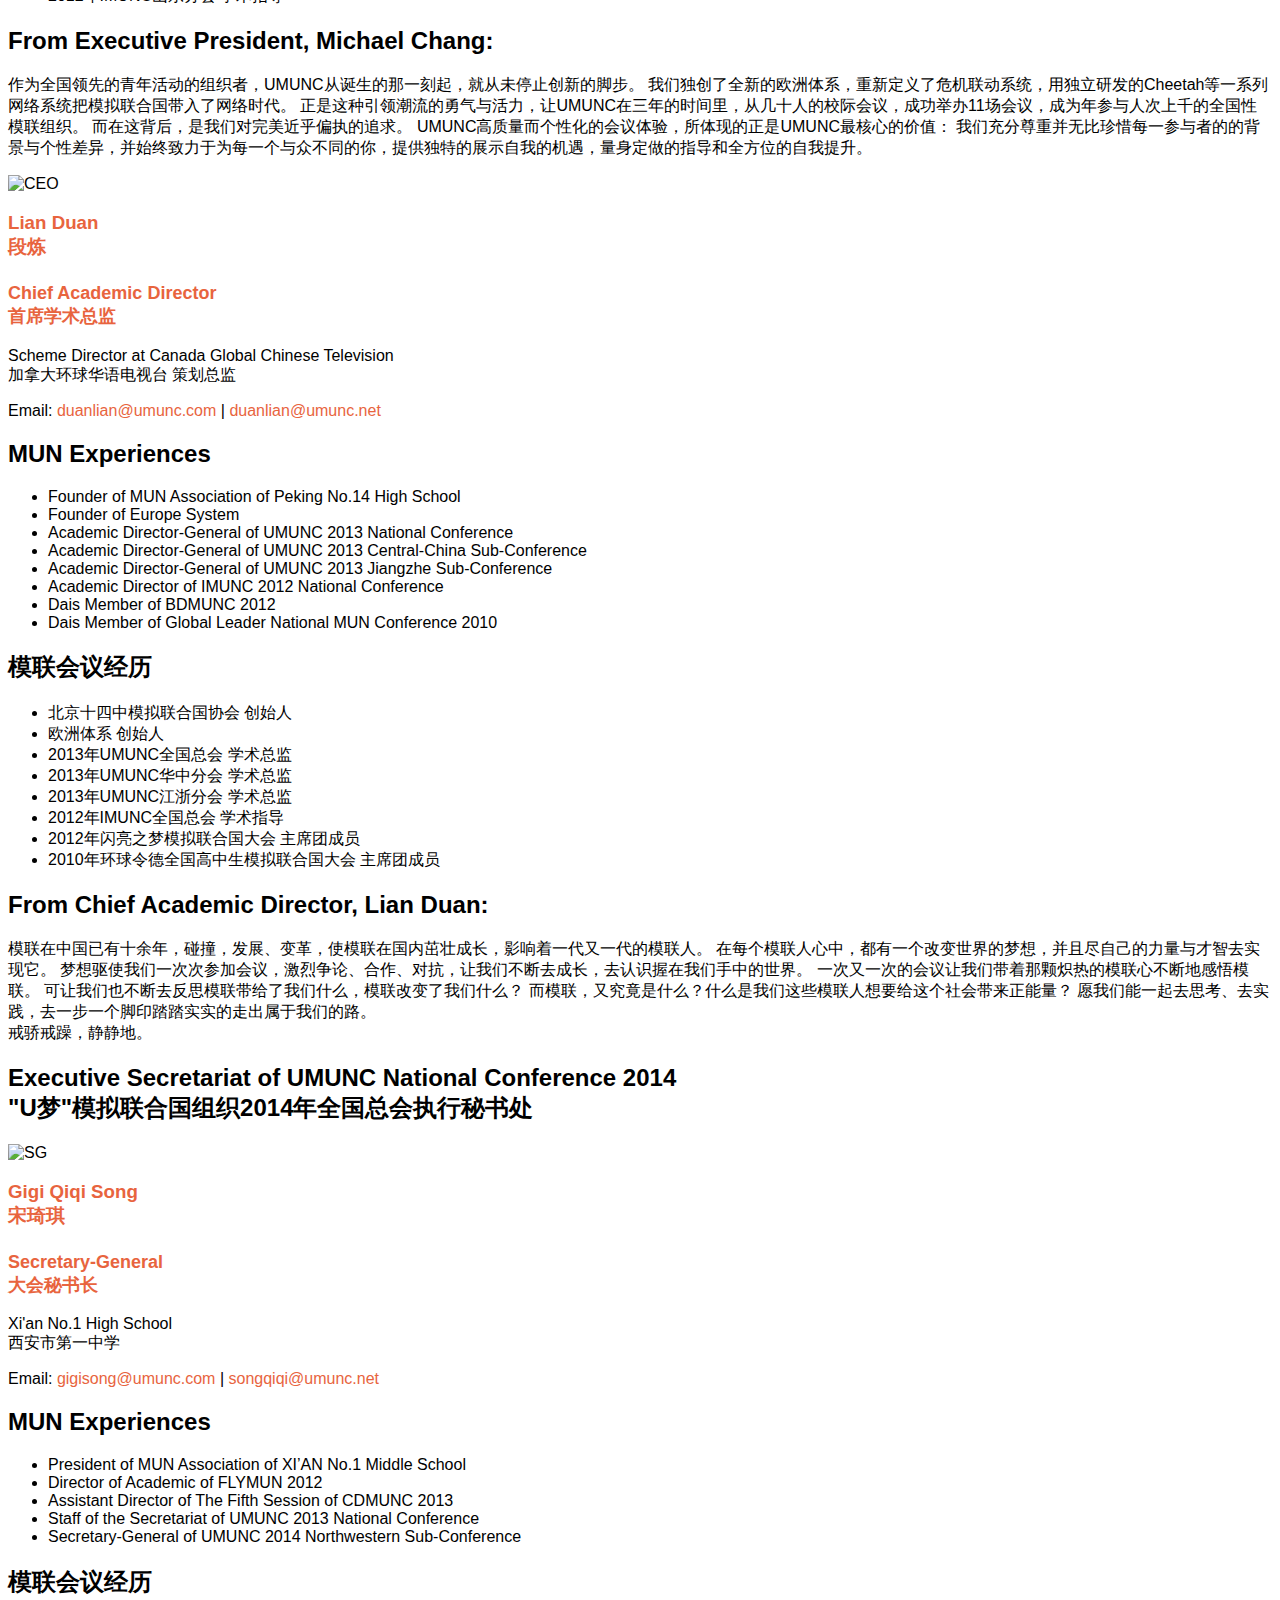
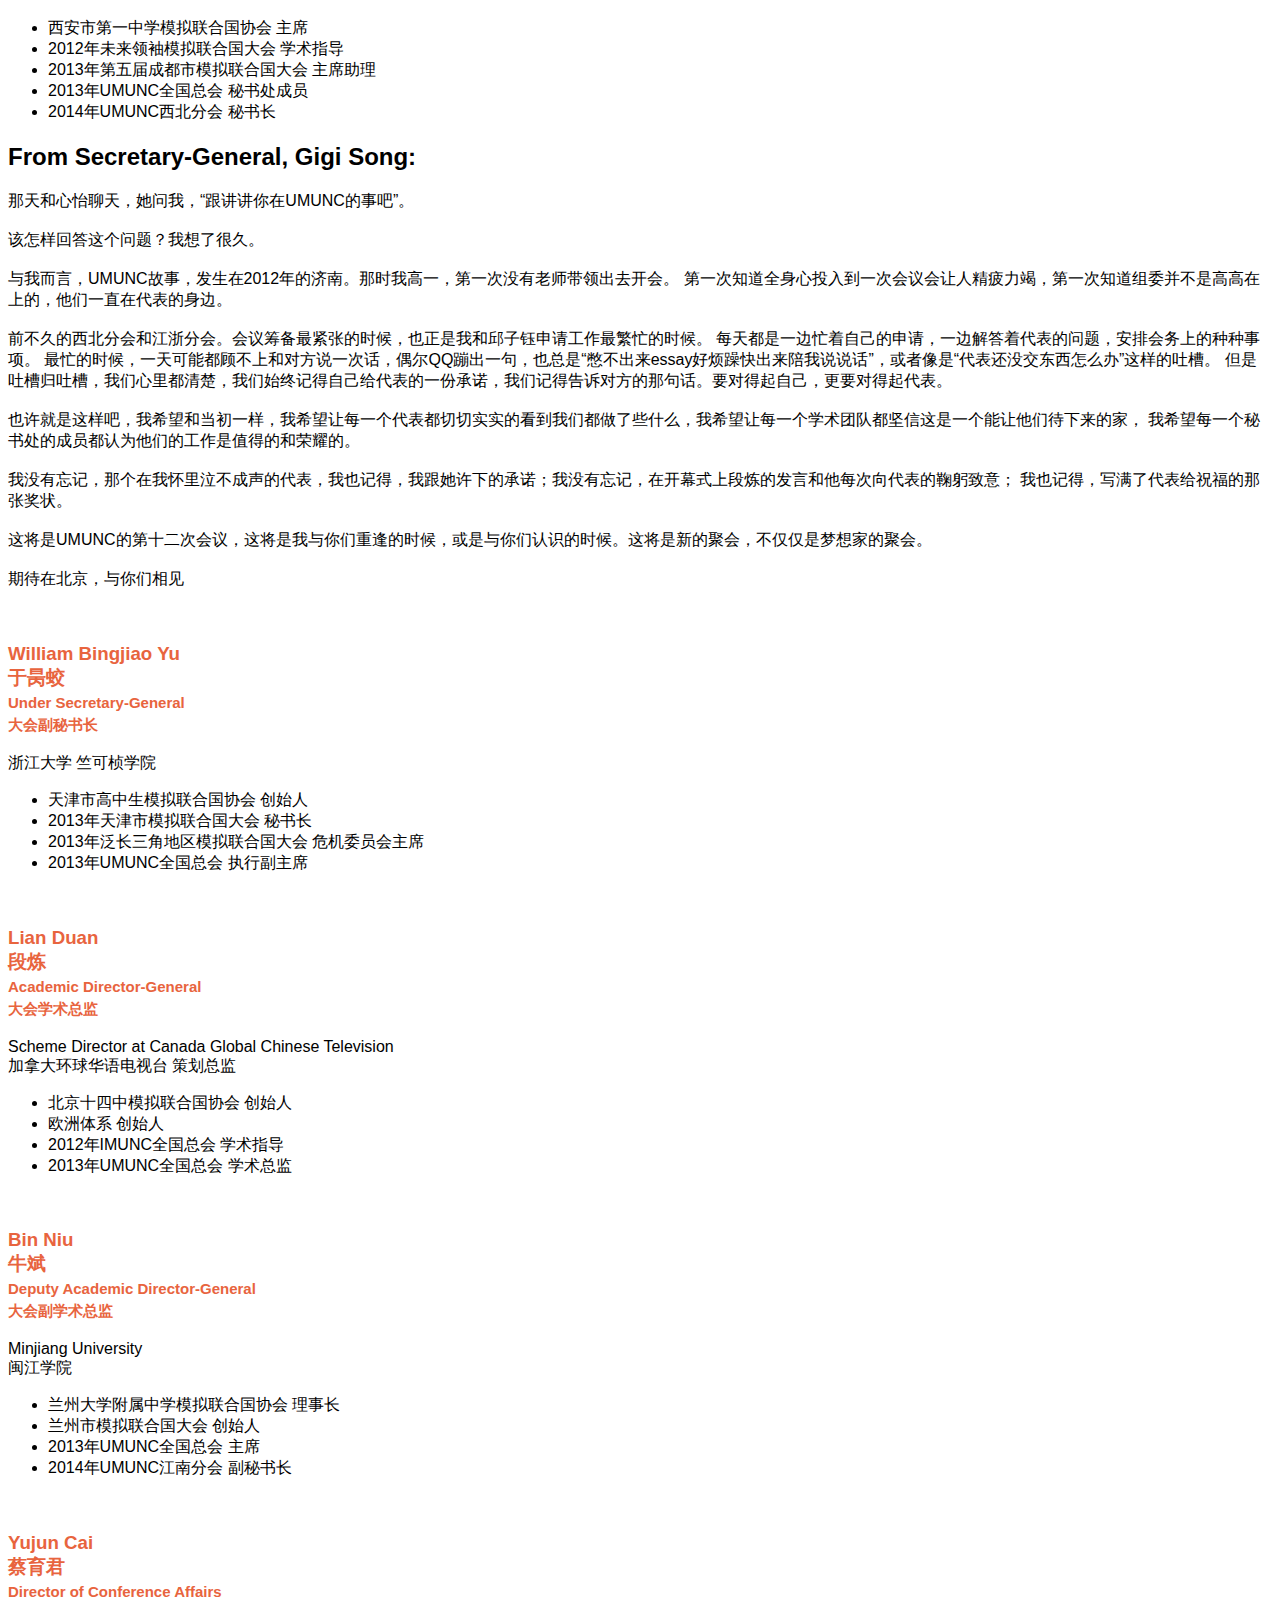
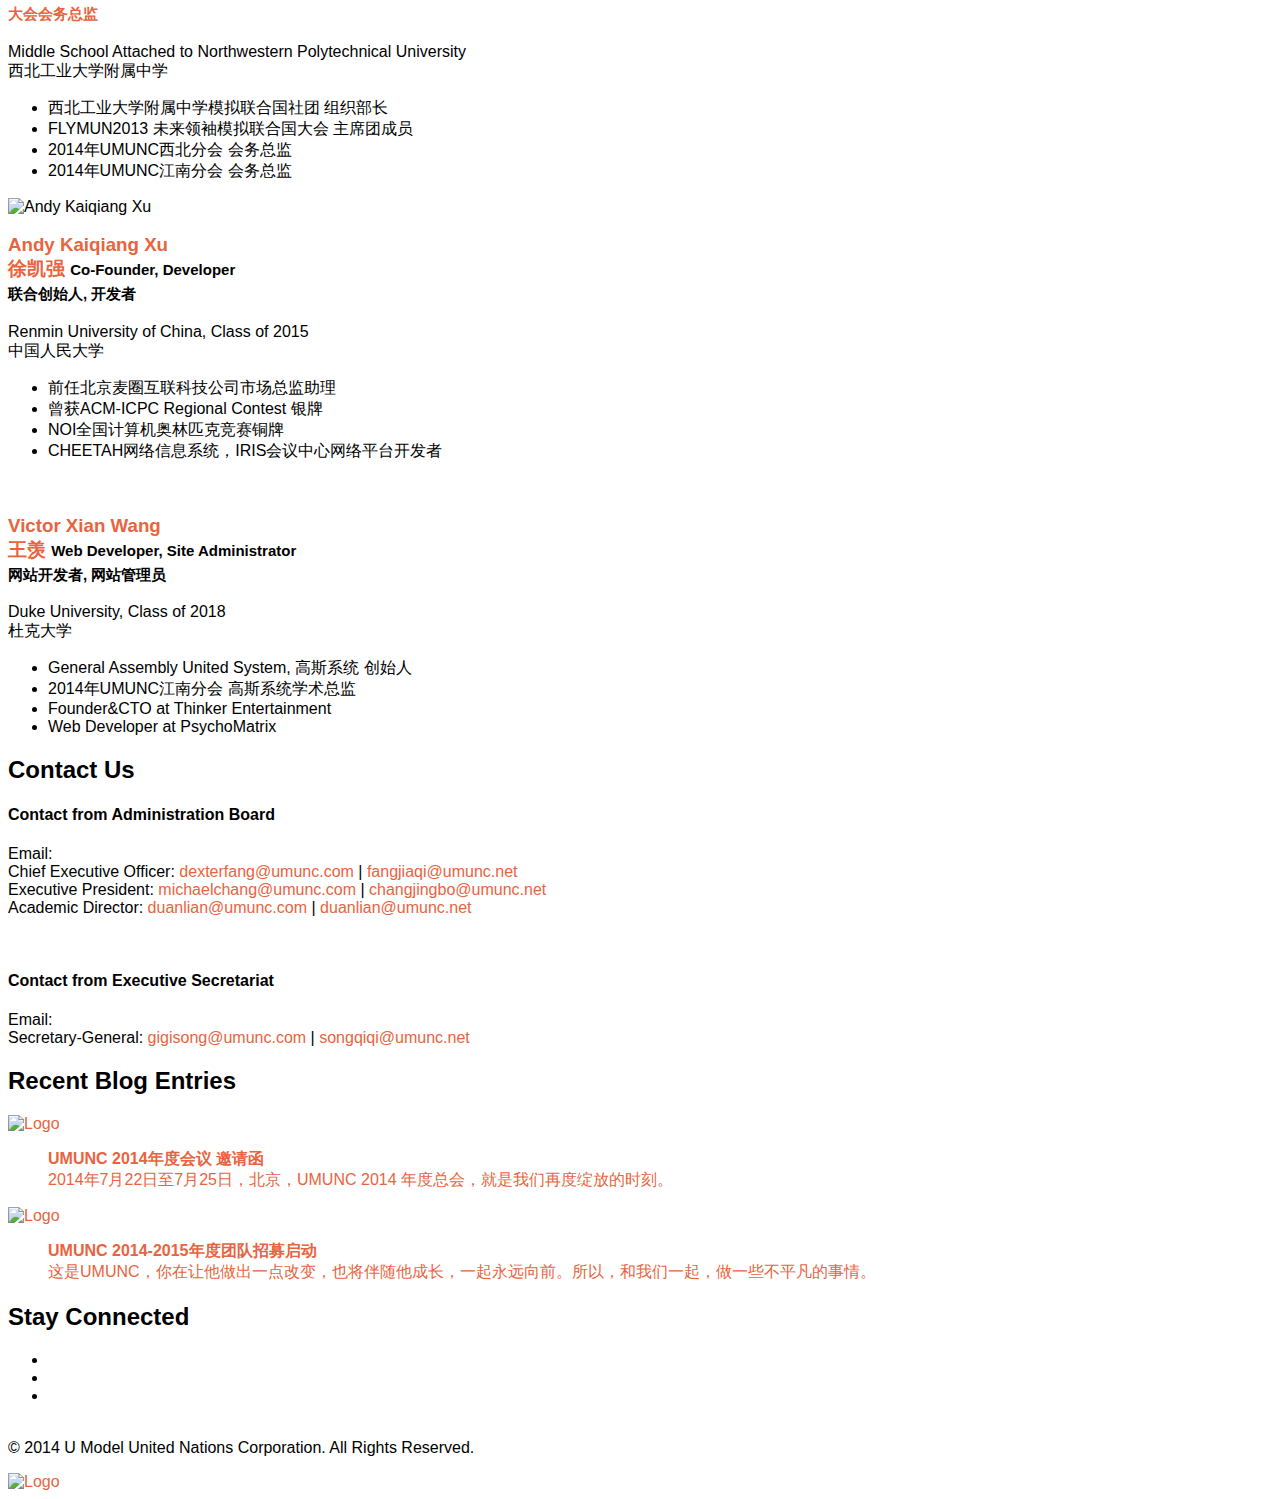
==== commit 60b81767: "UI change IN history.html, about.html" ====
--- a/about.html
+++ b/about.html
@@ -110,7 +110,7 @@
         <div class="col-md-9">
             <div class="tag-box tag-box-v1 margin-bottom-30">
                 <p>
-                    “优梦”模拟联合国组织，简称UMUNC，是目前亚洲最大的独立模拟联合国会议组织之一，2011年由一群志同道合的模拟联合国爱好者创立。
+                    “U梦”模拟联合国组织，简称UMUNC，是目前亚洲最大的独立模拟联合国会议组织之一，2011年由一群志同道合的模拟联合国爱好者创立。
                     UMUNC在模联的一些设计及学术理念在中国模联界处于领先地位。其主要的独立设计包括CHEETAH网络联动系统、IRIS线上会议中心、“高斯”体系（General Assembly United System )，欧洲会议体系及内阁危机联动体系。
                     因非营利性和创新性，创立之初即得到广大模联爱好者的喜爱，发展迅速。<br><br>
                     从一开始，UMUNC就不只是一场精英会议或者学术活动。以校际会和区域宣讲起家，我们更注重他骨子里的平台作用及教育属性。
@@ -178,8 +178,17 @@
         </div>
         <div class="col-md-8">
             <div class="tag-box tag-box-v1 margin-bottom-20">
-                <p>
-                    Letter
+                <h2>From Chief Executive Officer, Dexter F. Atlas:</h2>
+                <p>
+                    “Their stories will forever sense as my inspiration. I might never make great achievements like them, but I aspire to spread their stories so that moved students can learn and be inspired by them. I believe there are heroes beyond the famous people and these heroes are students my age.”<br>
+                    ——这是我在三四个月前，写申请美国大学本科essay的时候提到community对我的影响时写出的一段话。我想，这就是模联带给我最大的正能量，也是一直支持着我继续做模联的原因。<br><br>
+                    常常想起三年前我第一次开会的样子：把Background Guide从头到尾地翻译个遍，依照着Brack Obama演讲的视频练习presentation，穿上一身崭新的西装，打好温莎结，自以为十分帅气地穿梭于各个会场，“傻”并快乐着。
+                    那时的我一定不会想到时至今日我已经开了三十场会议；一定不会想到在这过程中我遇到了许多已经影响了我人生发展的朋友；一定不会想到我也会加入很多国家、国际模联会议的管理层甚至承办自己的模联会议；我也一定不会想到我会加入UMUNC，这个让我坚定信念去把自己有关模联的想法变成现实，甘心投入自己大量时间及精力的组织。<br><br>
+                    “模拟联合国”是目前唯一的能在如此高的频率下将全中国乃至全世界的高中生集合，解散，再重组的学生活动。这也许在某种程度上给我们提供了一个更多地了解同龄人，向他们学习的机会。我想这一点，是很多老模联人都有所共鸣的。学术也好，变革也罢，我不喜欢根据这些类似于campaign口号的语言去选择会议，
+                    相比之下，我更痴迷于参加不同机构和组织举办的会议，在不同风格的会议中了解更多的人、感受各场会议给我的体验、聆听我身边人背后的故事，因为只有亲身经历才会成长。<br><br>
+                    来到UMUNC之后，我向全体成员发出了一个号召：Let’s make UMUNC more diverse, more incorporative and  more flexible! 在2014年里，UMUNC将会致力于提供更多样性的会议体系来满足不同代表群体在模联的需求。
+                    同时，UMUNC也会以一个非盈利组织的身份、以一个公司的制度，去为同龄人提供更多样性，更专业的实践平台。模联是UMUNC开始的地方，但绝非UMUNC终止的地方。<br><br>
+                    让我们一起加油！愿UMUNC的明天更好！
                 </p>
             </div>
         </div>
@@ -278,8 +287,16 @@
         </div>
         <div class="col-md-8">
             <div class="tag-box tag-box-v1 margin-bottom-20">
-                <p>
-                    Letter
+                <h2>From Chief Academic Director, Lian Duan:</h2>
+                <p>
+                    模联在中国已有十余年，碰撞，发展、变革，使模联在国内茁壮成长，影响着一代又一代的模联人。
+                    在每个模联人心中，都有一个改变世界的梦想，并且尽自己的力量与才智去实现它。
+                    梦想驱使我们一次次参加会议，激烈争论、合作、对抗，让我们不断去成长，去认识握在我们手中的世界。
+                    一次又一次的会议让我们带着那颗炽热的模联心不断地感悟模联。
+                    可让我们也不断去反思模联带给了我们什么，模联改变了我们什么？
+                    而模联，又究竟是什么？什么是我们这些模联人想要给这个社会带来正能量？
+                    愿我们能一起去思考、去实践，去一步一个脚印踏踏实实的走出属于我们的路。<br>
+                    戒骄戒躁，静静地。
                 </p>
             </div>
         </div>
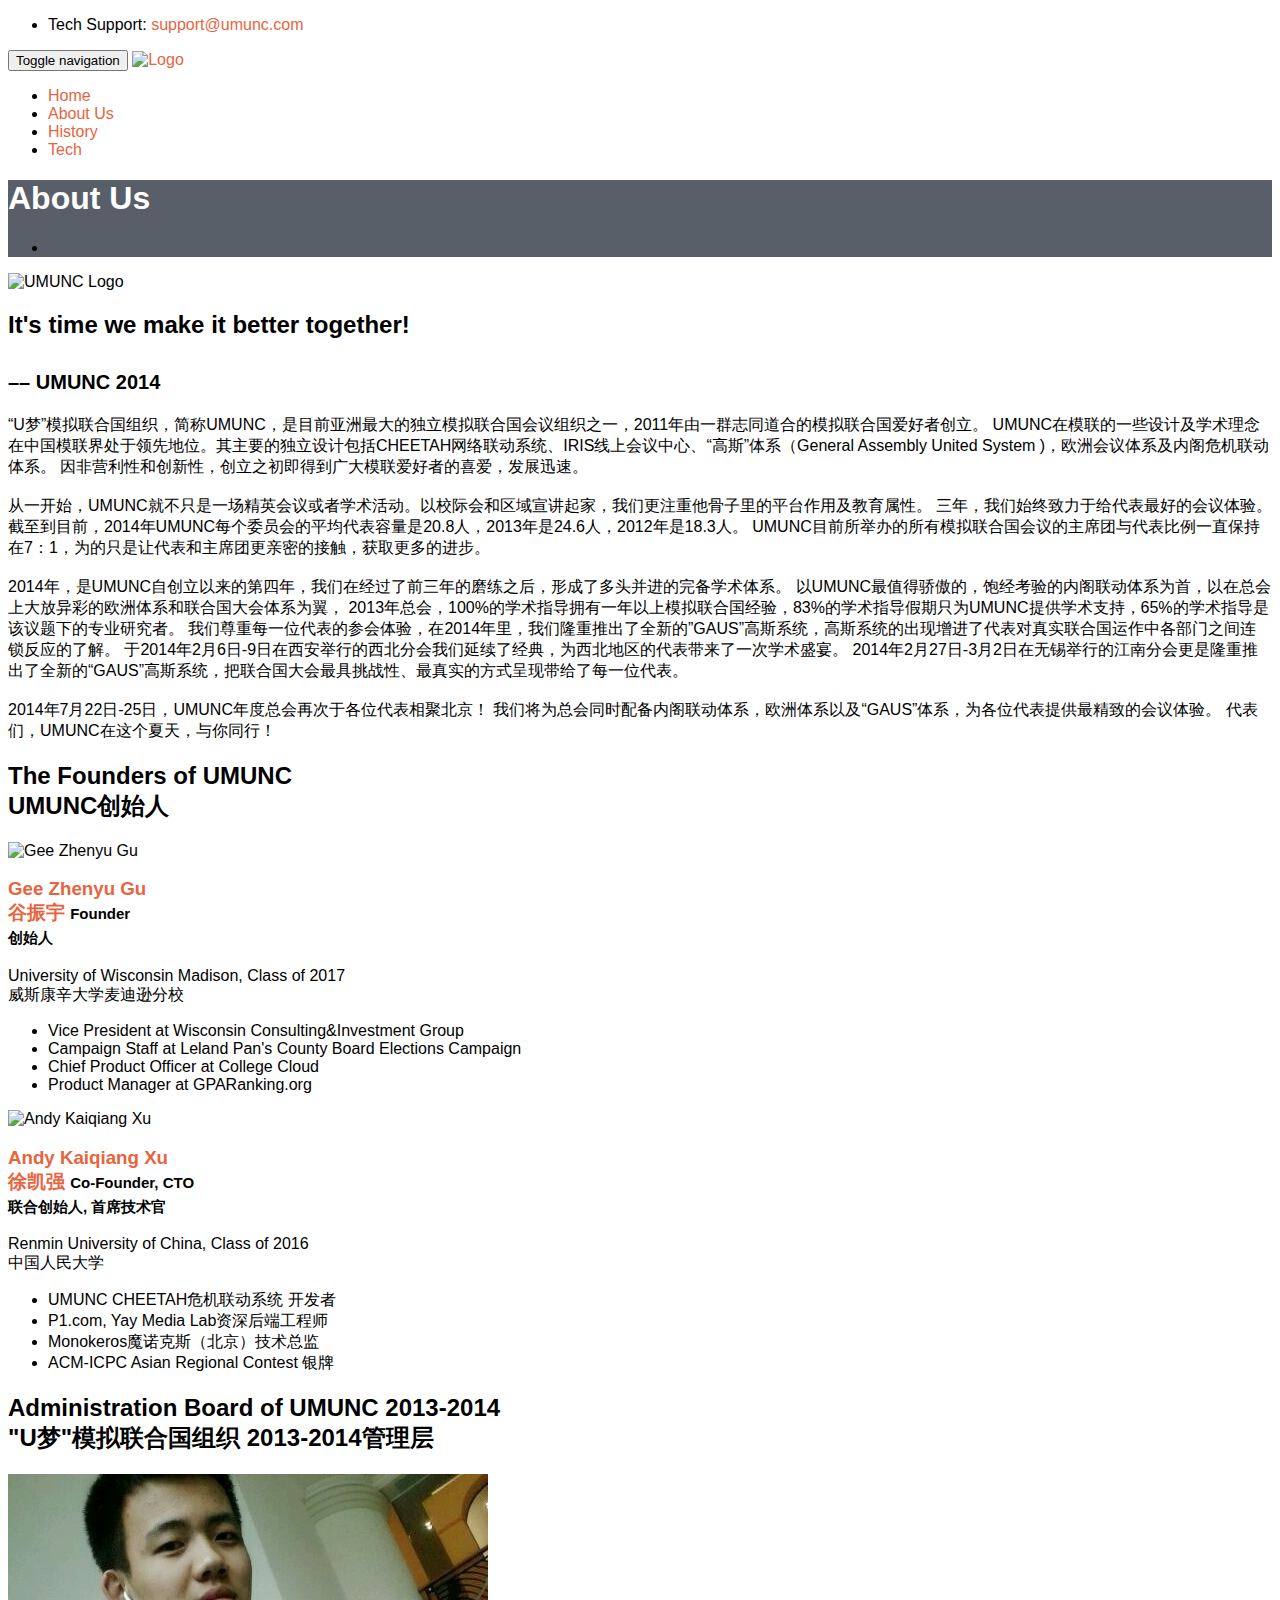
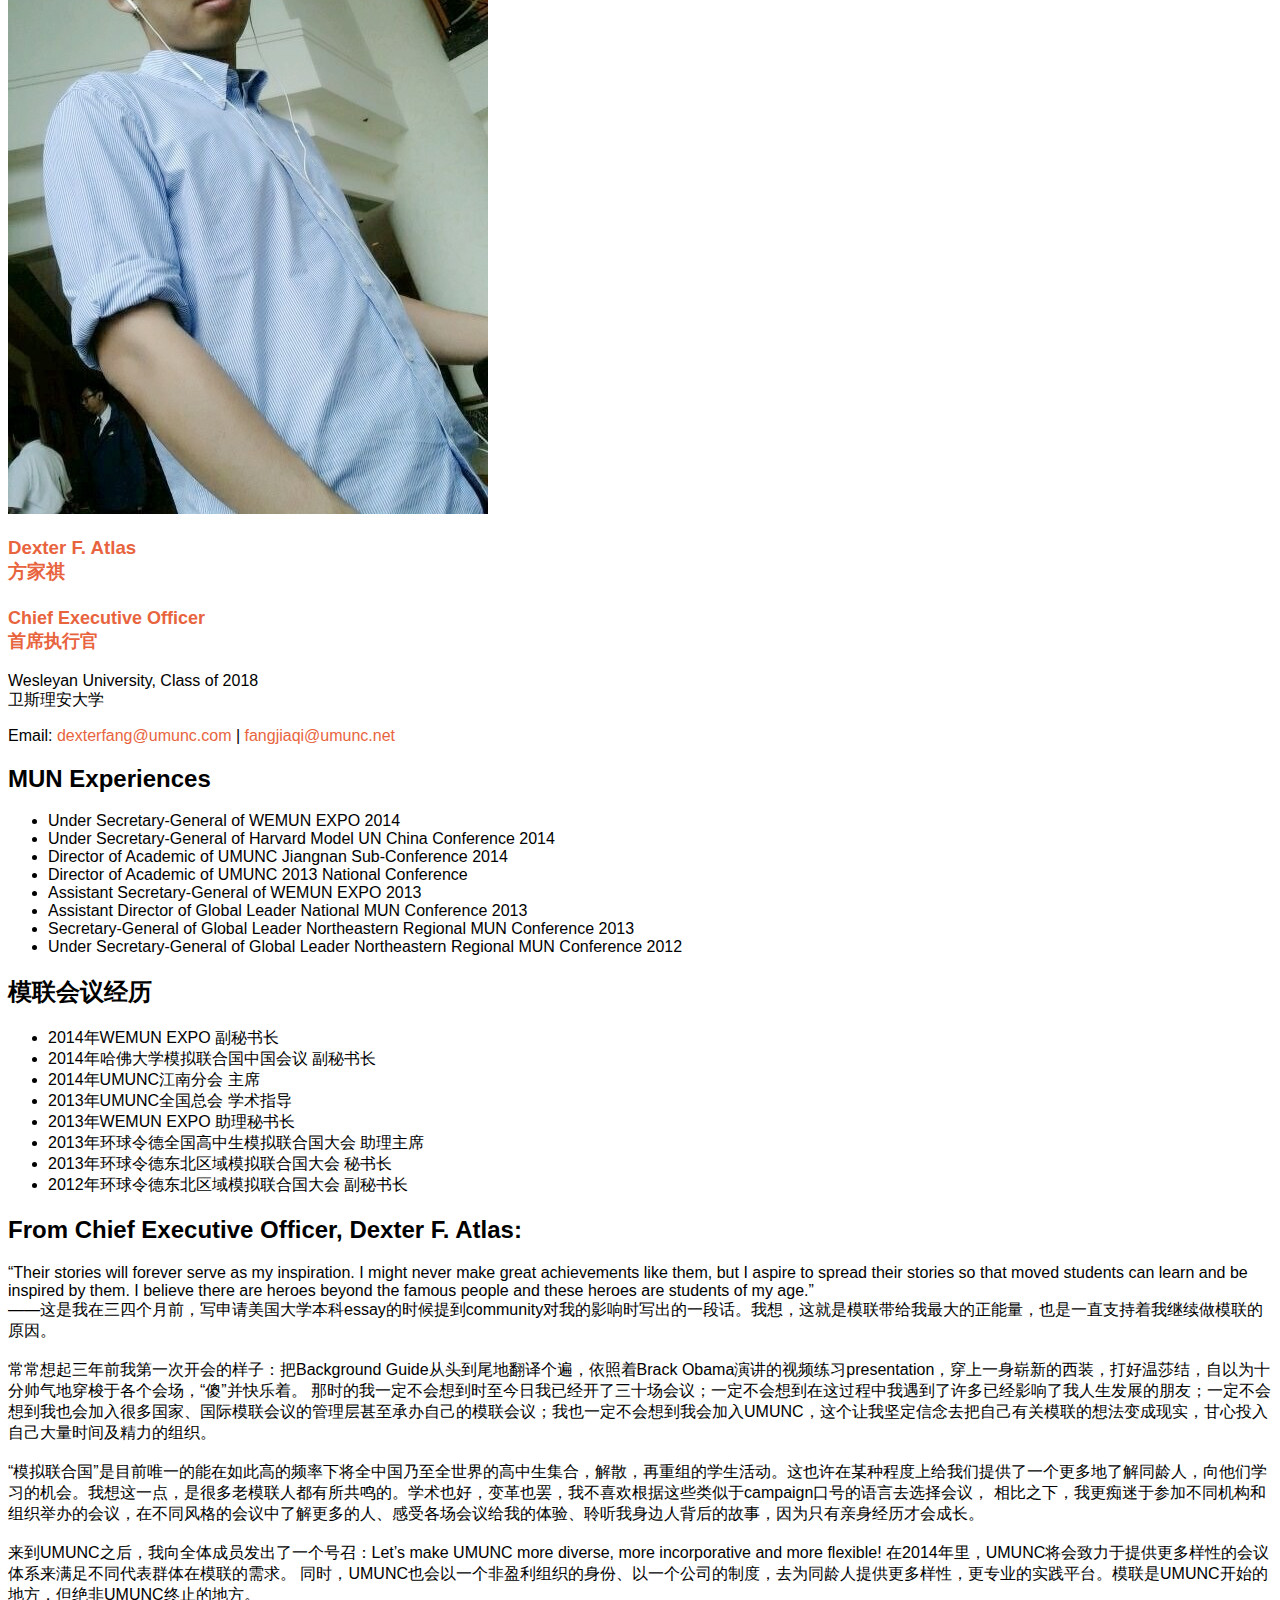
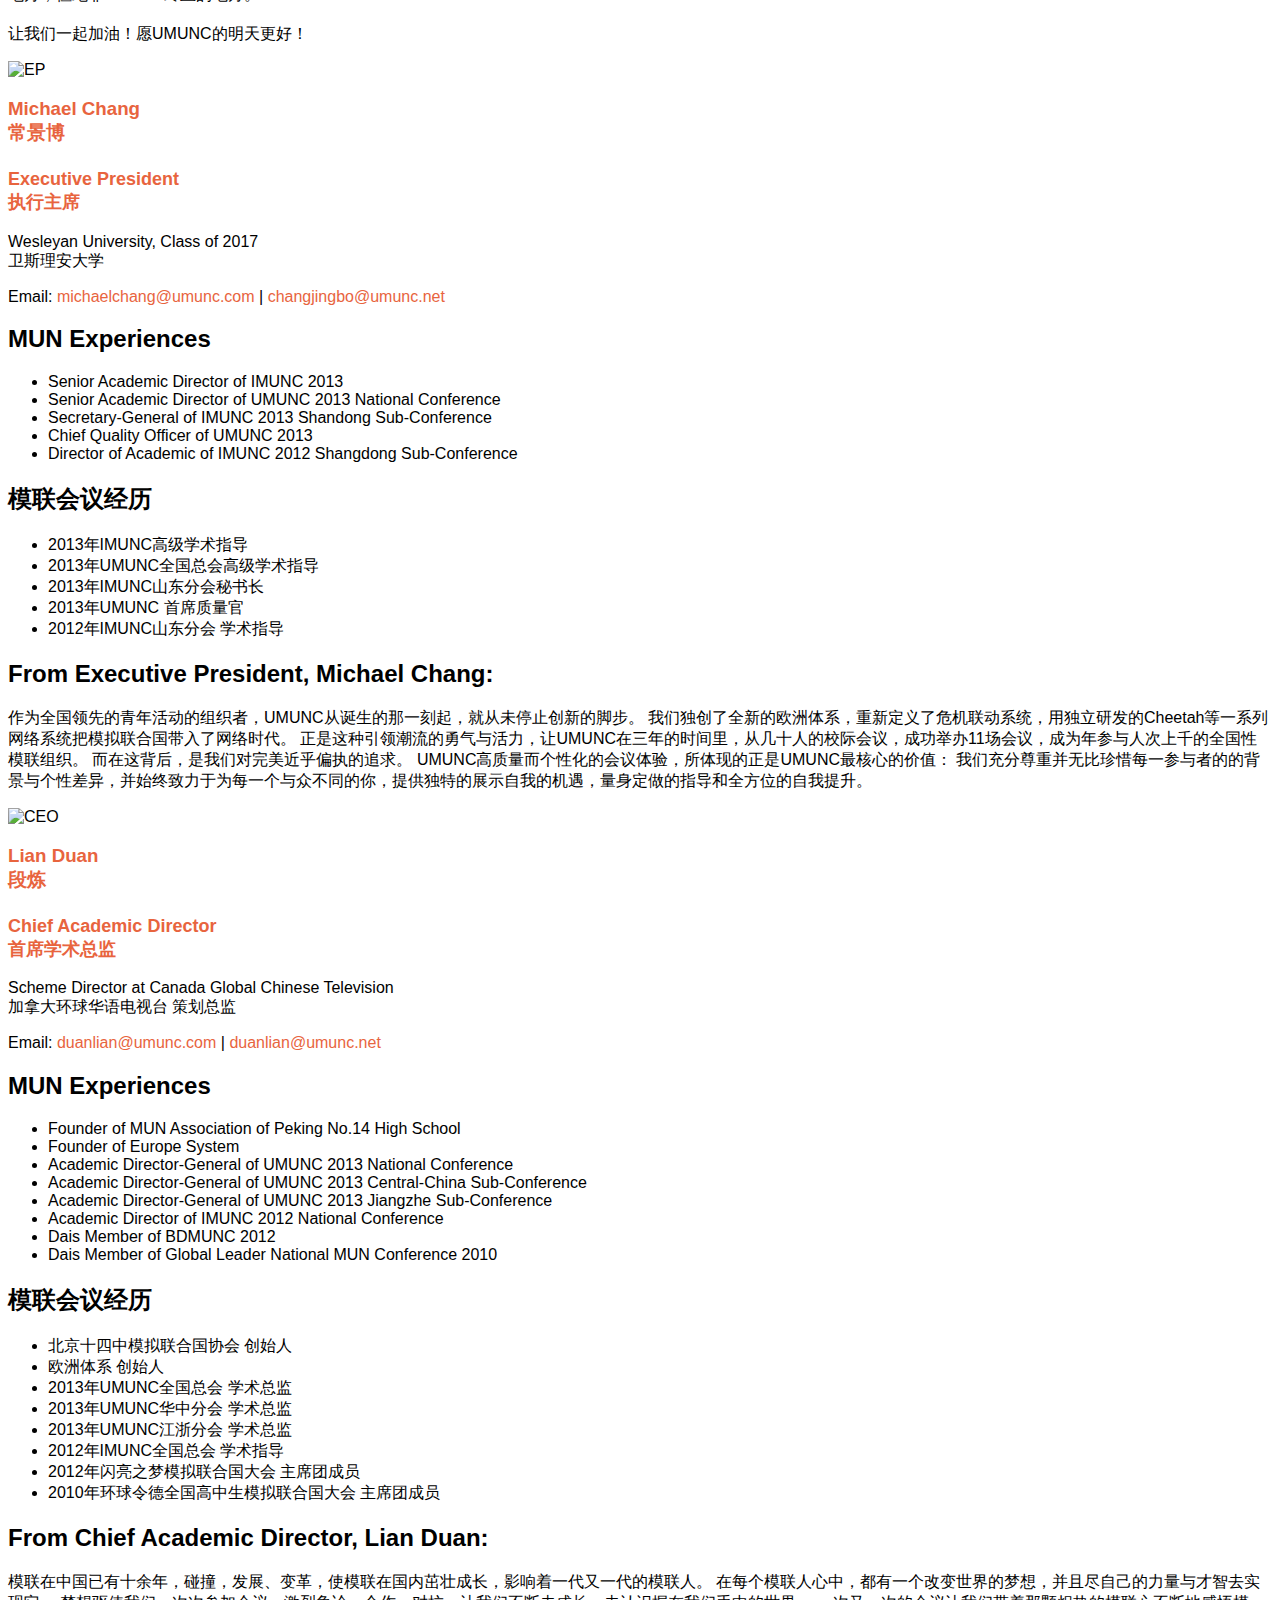
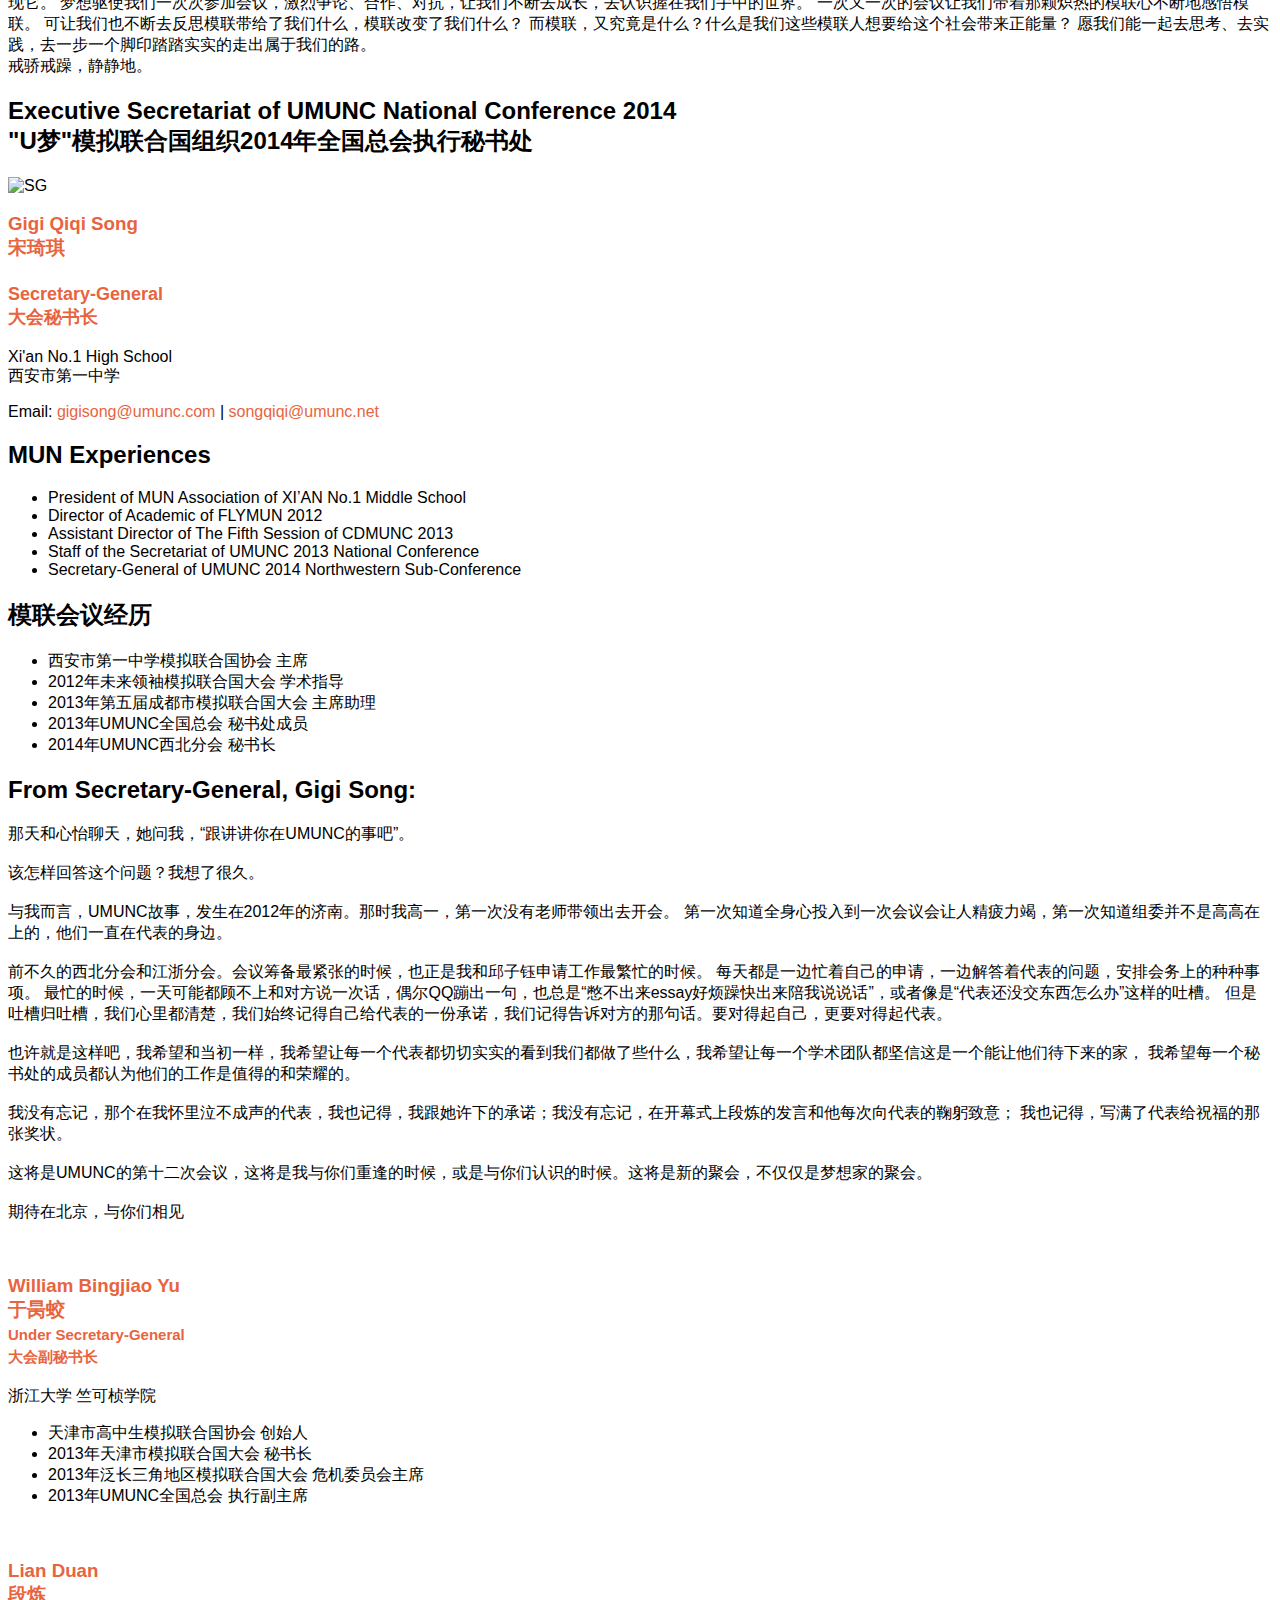
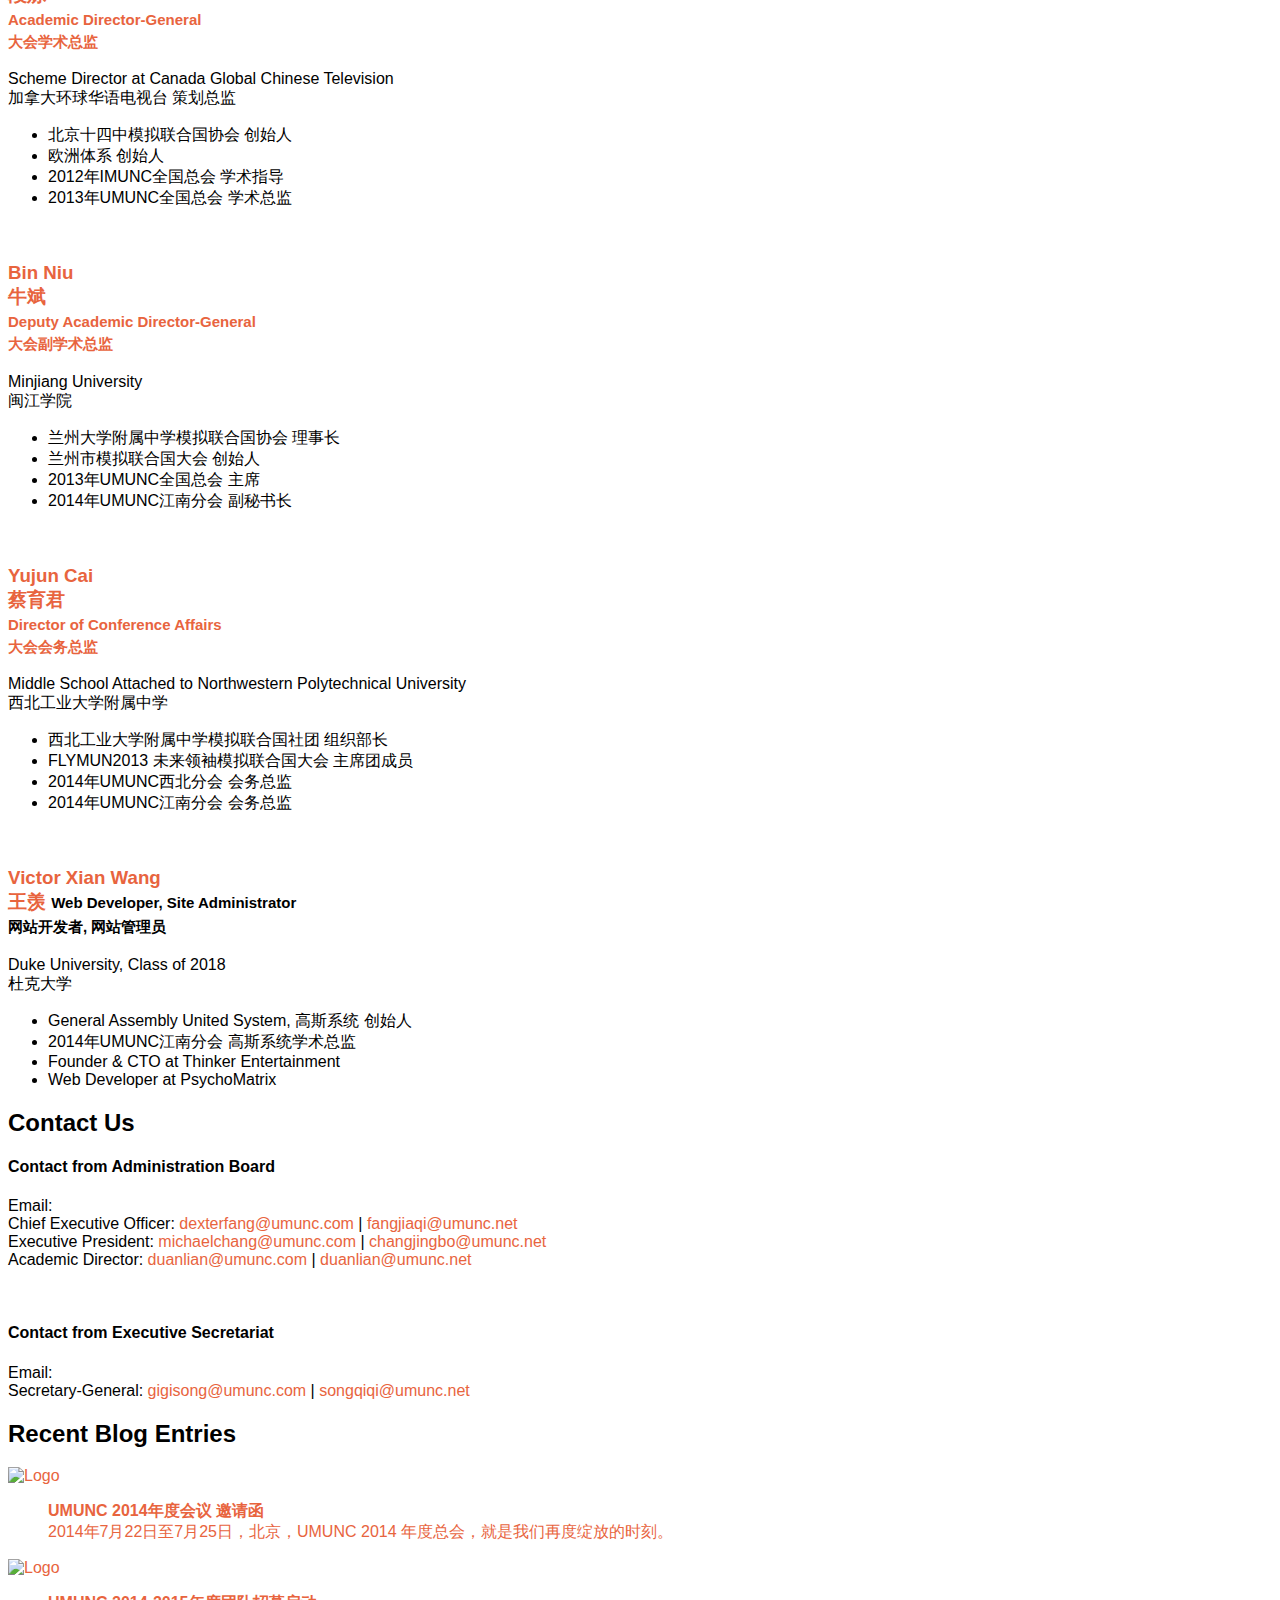
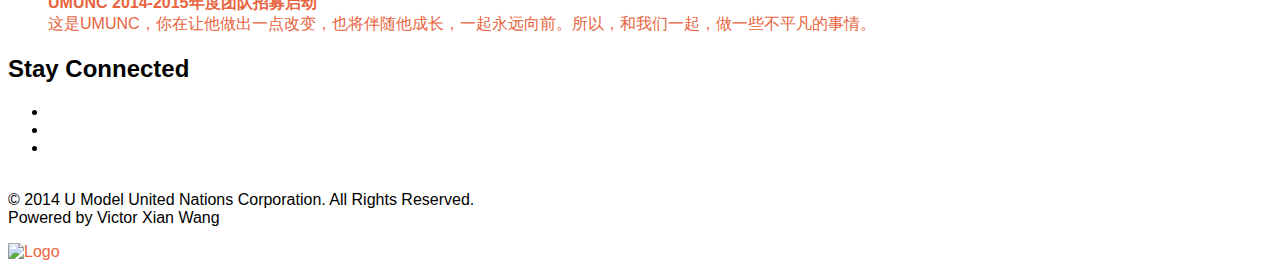
==== commit 7391e97a: "Update info IN about.html" ====
--- a/about.html
+++ b/about.html
@@ -130,6 +130,40 @@
         </div>
     </div>
 
+    <!-- Founders -->
+    <div class="headline">
+        <h2>The Founders of UMUNC<br>UMUNC创始人</h2>
+    </div>
+
+    <div class="row team margin-bottom-40">
+        <div class="col-sm-4">
+            <div class="thumbnail-style">
+                <img alt="Gee Zhenyu Gu" src="assets/img/team/guzhenyu.jpg" class="img-responsive">
+                <h3><a>Gee Zhenyu Gu<br>谷振宇</a> <small style="font-size: 15px;">Founder<br>创始人</small></h3>
+                <p>University of Wisconsin Madison, Class of 2017<br>威斯康辛大学麦迪逊分校</p>
+                <ul>
+                    <li>Vice President at Wisconsin Consulting&Investment Group</li>
+                    <li>Campaign Staff at Leland Pan's County Board Elections Campaign</li>
+                    <li>Chief Product Officer at College Cloud</li>
+                    <li>Product Manager at GPARanking.org</li>
+                </ul>
+            </div>
+        </div>
+        <div class="col-sm-4">
+            <div class="thumbnail-style">
+                <img alt="Andy Kaiqiang Xu" src="assets/img/team/xukaiqiang-small.jpg" class="img-responsive">
+                <h3><a>Andy Kaiqiang Xu<br>徐凯强</a> <small style="font-size: 15px;">Co-Founder, CTO<br>联合创始人, 首席技术官</small></h3>
+                <p>Renmin University of China, Class of 2016<br>中国人民大学</p>
+                <ul>
+                    <li>UMUNC CHEETAH危机联动系统 开发者</li>
+                    <li>P1.com, Yay Media Lab资深后端工程师</li>
+                    <li>Monokeros魔诺克斯（北京）技术总监</li>
+                    <li>ACM-ICPC Asian Regional Contest 银牌</li>
+                </ul>
+            </div>
+        </div>
+    </div>
+
     <!--Ad Board-->
     <div class="headline">
         <h2>Administration Board of UMUNC 2013-2014<br>"U梦"模拟联合国组织 2013-2014管理层</h2>
@@ -180,7 +214,7 @@
             <div class="tag-box tag-box-v1 margin-bottom-20">
                 <h2>From Chief Executive Officer, Dexter F. Atlas:</h2>
                 <p>
-                    “Their stories will forever sense as my inspiration. I might never make great achievements like them, but I aspire to spread their stories so that moved students can learn and be inspired by them. I believe there are heroes beyond the famous people and these heroes are students my age.”<br>
+                    “Their stories will forever serve as my inspiration. I might never make great achievements like them, but I aspire to spread their stories so that moved students can learn and be inspired by them. I believe there are heroes beyond the famous people and these heroes are students of my age.”<br>
                     ——这是我在三四个月前，写申请美国大学本科essay的时候提到community对我的影响时写出的一段话。我想，这就是模联带给我最大的正能量，也是一直支持着我继续做模联的原因。<br><br>
                     常常想起三年前我第一次开会的样子：把Background Guide从头到尾地翻译个遍，依照着Brack Obama演讲的视频练习presentation，穿上一身崭新的西装，打好温莎结，自以为十分帅气地穿梭于各个会场，“傻”并快乐着。
                     那时的我一定不会想到时至今日我已经开了三十场会议；一定不会想到在这过程中我遇到了许多已经影响了我人生发展的朋友；一定不会想到我也会加入很多国家、国际模联会议的管理层甚至承办自己的模联会议；我也一定不会想到我会加入UMUNC，这个让我坚定信念去把自己有关模联的想法变成现实，甘心投入自己大量时间及精力的组织。<br><br>
@@ -418,26 +452,13 @@
         </div>
         <div class="col-sm-4">
             <div class="thumbnail-style">
-                <img alt="Andy Kaiqiang Xu" src="assets/img/team/xukaiqiang-small.jpg" class="img-responsive">
-                <h3><a>Andy Kaiqiang Xu<br>徐凯强</a> <small style="font-size: 15px;">Co-Founder, Developer<br>联合创始人, 开发者</small></h3>
-                <p>Renmin University of China, Class of 2015<br>中国人民大学</p>
-                <ul>
-                    <li>前任北京麦圈互联科技公司市场总监助理</li>
-                    <li>曾获ACM-ICPC Regional Contest 银牌</li>
-                    <li>NOI全国计算机奥林匹克竞赛铜牌</li>
-                    <li>CHEETAH网络信息系统，IRIS会议中心网络平台开发者</li>
-                </ul>
-            </div>
-        </div>
-        <div class="col-sm-4">
-            <div class="thumbnail-style">
                 <img alt="" src="assets/img/team/wangxian-small.jpg" class="img-responsive">
                 <h3><a>Victor Xian Wang<br>王羡</a> <small style="font-size:  15px;">Web Developer, Site Administrator<br>网站开发者, 网站管理员</small></h3>
                 <p>Duke University, Class of 2018<br>杜克大学</p>
                 <ul>
                     <li>General Assembly United System, 高斯系统 创始人</li>
                     <li>2014年UMUNC江南分会 高斯系统学术总监</li>
-                    <li>Founder&amp;CTO at Thinker Entertainment</li>
+                    <li>Founder &amp; CTO at Thinker Entertainment</li>
                     <li>Web Developer at PsychoMatrix</li>
                 </ul>
             </div>
@@ -513,7 +534,7 @@
             <div class="col-md-6">
                 <p class="copyright-space">
                     <br>
-                    &copy; 2014 U Model United Nations Corporation. All Rights Reserved.
+                    &copy; 2014 U Model United Nations Corporation. All Rights Reserved.<br>Powered by Victor Xian Wang
                 </p>
             </div>
             <div class="col-md-6">
